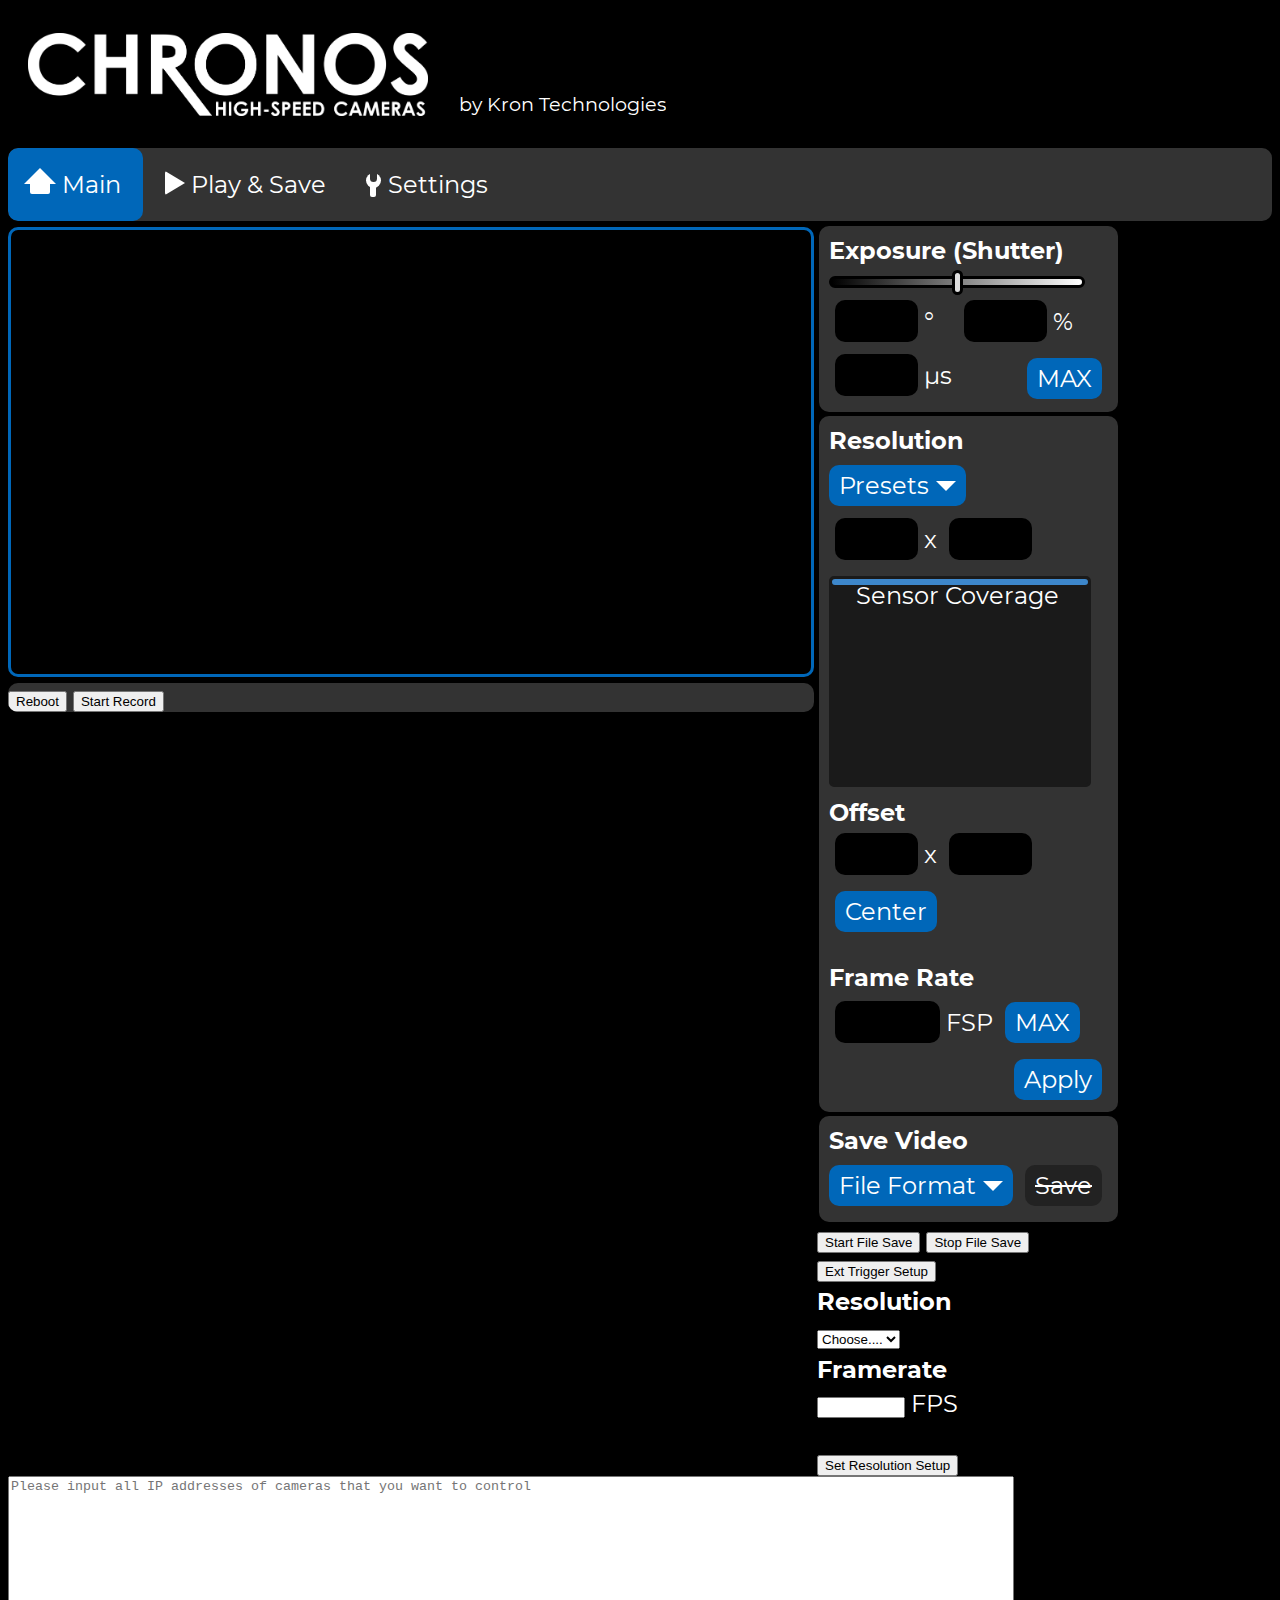
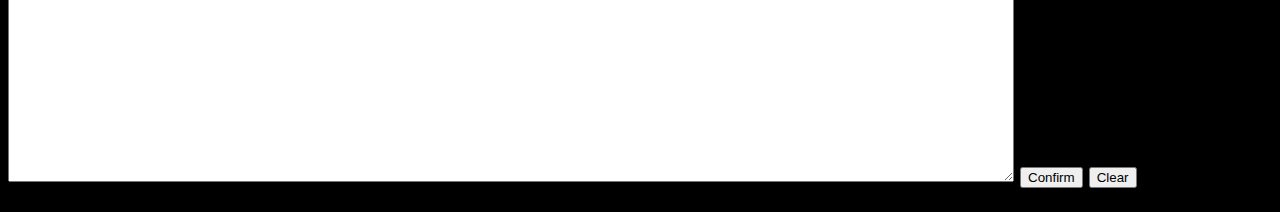
==== main.html @ fca12734 "Initial version of multi-camera network control" ====
<!DOCTYPE html>
<html><head>
<meta name="viewport" content="width=device-width, initial-scale=1" charset="utf-8" />
<title>Chronos Multi-Camera Network Controller</title>

<link rel="stylesheet" href="css/fontFile.css"> 

<link rel="styleSheet" href="css/sizeAndSpacing.css">
<link id="themeSelection" rel="styleSheet" href="css/defaultTheme.css">
<link id="windozeFixer" rel="styleSheet" href="">

<script type="text/javascript" src="js/jquery-3.5.1.min.js"></script>
<script type="text/javascript" src="js/Camera_GUI.js"></script>

<!--<link rel="styleSheet" href="css/Camera_GUI.css">-->
<style>
/******** Specific to this page ********/

#record		{ width: 170px; padding: 22px 0; }

#applyButton { float: right; }
#applyButton.disabled { /* when the apply button is disabled */
	box-shadow: 0 0 3px 3px #a00;
	color: white;
	background-color: #222;
	text-decoration: line-through; /* cross out the apply button */
}

#saveVideoButton { float: right; }
#saveVideoButton.disabled { /* when the save button is disabled */
	background-color: #222;
	text-decoration: line-through; /* cross out the save button */
}

#maxShutterButton { float: right; }

#sensorBackground { margin-bottom: 5px; }

#resolutionBox { clear: left; }

#imageDisplay { line-height: 430px; }

#fps { width: 105px; }


@media screen and (min-width: 1737px) {
	.rightContainer { max-width: 900px; }
}

@media screen and (max-width: 1737px) { /* change formatting when screen size is narrower than this */
	.rightContainer { max-width: 750px; }
}

@media screen and (max-width: 1586px) { /* change formatting when screen size is narrower than this */
	.rightContainer { max-width: 535px; }
}

@media screen and (max-width: 1375px) { /* change formatting when screen size is narrower than this */
	.rightContainer { max-width: 303px; }
}

@media screen and (max-width: 1140px) { /* change formatting when screen size is narrower than this */
	.rightContainer, .leftContainer, .videoDisplay { max-width: 100%; }
	.leftContainer { margin: 0; }
	.Text-bar { margin: 4px 0 2px 0; }
}

@media screen and (max-width: 1142px) { /* change formatting when screen size is narrower than this */
	#main { display: none; } /* hide the main button */

}

@media screen and (max-width: 940px) { /* change formatting when screen size is narrower than this */
	body { margin: 0; }
}

@media screen and (max-width: 715px) { /* change formatting when screen size is narrower than this */
	.subTitle { display: none; }
}

@media screen and (max-width: 743px) {
	#saveAsBox { clear: left; }
}

@media screen and (max-width: 542px) { /* change formatting when screen size is narrower than this */
	#settings { display: none; } /* hide the playSave button */

	#saveProgress { bottom: 25%; left: 2%}
	#videoStateOverlay { bottom: 110%}
}

@media screen and (max-width: 455px) { /* change formatting when screen size is narrower than this */
	.titleImage img { width: 100%; height: auto; }
}

@media screen and (max-width: 365px) { /* change formatting when screen size is narrower than this */
	#playSave { display: none; } /* hide the settings button */
}
</style>

</head>


<body onclick="">
    <div class="header">
        <div class="titleImage">
            <img id="logoImage" src="images/Chronos High Speed logo.png">
        </div>
        <div class="subTitle">
            by <a href="https://www.krontech.ca" target="_blank">Kron Technologies</a>
        </div>
    </div>

    <div class="mainContainer">

        <div class="heading-bar">
            <a  id="main" class="active"> <div class="homeIcon"></div> Main </a>
            <a id="playSave" href="PlaySave.html"> <div class="playIcon"></div> Play & Save </a>
            <a id="settings" href="settings.html"> <div class="settingsIcon"></div> Settings </a>
        </div>

        <div class="leftContainer">
            <div id="videoDisplay" class="videoDisplay">
                <!--<img id="imageDisplay" class="" alt="" src="">-->
                <div id="crossHairs" class="overlay hidden"></div>
                <div id="saveProgress" class="progressBar hidden">
                    <div id="videoStateOverlay" class="stateNotice">Saving Video</div>
				    <div id="saveProgressFill" class="progressBarFill"></div>
				    Progress
                </div> 
            </div>

            <div class="Text-bar">
                <input type="button" id="btn_reboot" class="bnt_reboot" value="Reboot"/>
                <input type="button" id="btn_toggle_record" class="btn_Toggle_Record start" value="Start Record"/>
            </div>
            <div class="tabSection">
                <div class="tabSelection">
                </div>

            </div>
        </div>

        <div class="rightContainer">
            <div id="exposureBox" class="horizLayout">
                <b> Exposure (Shutter) </b>
                <input class="slider" type="range" id="shutter"/>
                <br>
                <input type="number" id="exposureDegrees" min="0.0" max="360.0" step="0.1"> &deg;
                &ensp;
                <input type="number" id="exposurePercent" min="0.0" max="100.0" step="0.1"> %
                &ensp;
                <input type="number" id="exposureTime" min="0" step="0.01"> µs
                <a id="maxShutterButton" class="button"> MAX </a>
            </div>

            <div id="resolutionBox" class="horizLayout">
                <b> Resolution </b> &ensp;
                <div class="selectContainerHolder" onclick="">Presets<div id="resolution" class="selectContainer">
                    <a> Unset (Please check JavaScript connection) </a>
                </div></div>
                <br>
                <input type="number" id="hRes"/> x <input type="number" id="vRes"/>
                <br>
                <div id="sensorBackground">
                    <div id="sensorCoverageText" class="coverageText">Sensor Coverage</div>
                    <div id="sensorWindow"></div>
                </div>
                <br>
                <b> Offset </b>
                <br>
                <input type="number" id="hOff" min="0" max="1088" step="8"> x <input type="number" id="vOff" min="0" max="928" step="2">
                &ensp;
                <a id="centerWindow" class="button"> Center </a>
                <br>
                <br>
                <b> Frame Rate </b>
                <br>
                <input type="number" id="fps" min="60" step="0.01"/> FSP
                <a id="maxFRButton" class="button"> MAX </a>
                <a id="applyButton" class="button"> Apply </a>
            </div>

            <div id="saveAsBox" class="horizLayout">
                <b> Save Video </b>
                <br>
                <div id="saveFormat" class="selectContainerHolder" onclick=""> File Format<div id="saveFormatInner" class="selectContainer">
                    <a onclick="dropDownSelect(this)">H.264 (mp4)</a>
                    <a onclick="dropDownSelect(this)">CinemaDNG (raw)</a>
                    <a onclick="dropDownSelect(this)">TIFF (images)</a>
                    <a onclick="dropDownSelect(this)">TIFF RAW (images)</a>
                </div></div>
                <a id="saveVideoButton" class="button disabled" onclick="saveWholeVideo()"> Save </a>
            </div>

            <input type="button" id="btn_start_file_save" class="btn_file_save" value="Start File Save"/>
            <input type="button" id="btn_stop_file_save" class="btn_stop_file_save" value="Stop File Save"/>
            <input type="button" id="btn_set_trigger_setting" value="Ext Trigger Setup"/><br/>
            <span style="display: block; margin: 5px 0px; font-weight: bold;">Resolution</span>
            <select id="selectBox_res"></select><br/>
            <span style="display: block; margin: 5px 0px; font-weight: bold;">Framerate</span><input type="input" id="val_frame" style="width: 80px;"/> FPS<br/><br/>
            <input type="button" id="btn_set_record_setting" value="Set Resolution Setup"/><br/>
        </div>

        </div>

        <div id="recordSetting">
            <div id="resolutionBox" class=""></div>
        </div>

        <div class="footer"></div>
    
        <div>
            <textarea id="ip_address_area" style="width: 1000px; height: 300px;" placeholder="Please input all IP addresses of cameras that you want to control"></textarea>
            <button type="button" id="btn_ip_confirm">Confirm</button>
            <button type="button" id="btn_ip_clear">Clear</button>
            <p id="ip_list"></p>
        </div>

        <!--<div id="Status"></div>-->
    </div>

</body>
</html>
---- css/fontFile.css ----
/* cyrillic-ext */
@font-face {
  font-family: 'Montserrat';
  font-style: normal;
  font-weight: 400;
  font-display: swap;
  src: local('Montserrat Regular'), local('Montserrat-Regular'), url(Montserrat/Montserrat-Regular.ttf) format('truetype');
  unicode-range: U+0460-052F, U+1C80-1C88, U+20B4, U+2DE0-2DFF, U+A640-A69F, U+FE2E-FE2F;
}
/* cyrillic */
@font-face {
  font-family: 'Montserrat';
  font-style: normal;
  font-weight: 400;
  font-display: swap;
  src: local('Montserrat Regular'), local('Montserrat-Regular'), url(Montserrat/Montserrat-Regular.ttf) format('truetype');
  unicode-range: U+0400-045F, U+0490-0491, U+04B0-04B1, U+2116;
}
/* vietnamese */
@font-face {
  font-family: 'Montserrat';
  font-style: normal;
  font-weight: 400;
  font-display: swap;
  src: local('Montserrat Regular'), local('Montserrat-Regular'), url(Montserrat/Montserrat-Regular.ttf) format('truetype');
  unicode-range: U+0102-0103, U+0110-0111, U+0128-0129, U+0168-0169, U+01A0-01A1, U+01AF-01B0, U+1EA0-1EF9, U+20AB;
}
/* latin-ext */
@font-face {
  font-family: 'Montserrat';
  font-style: normal;
  font-weight: 400;
  font-display: swap;
  src: local('Montserrat Regular'), local('Montserrat-Regular'), url(Montserrat/Montserrat-Regular.ttf) format('truetype');
  unicode-range: U+0100-024F, U+0259, U+1E00-1EFF, U+2020, U+20A0-20AB, U+20AD-20CF, U+2113, U+2C60-2C7F, U+A720-A7FF;
}
/* latin */
@font-face {
  font-family: 'Montserrat';
  font-style: normal;
  font-weight: 400;
  font-display: swap;
  src: local('Montserrat Regular'), local('Montserrat-Regular'), url(Montserrat/Montserrat-Regular.ttf) format('truetype');
  unicode-range: U+0000-00FF, U+0131, U+0152-0153, U+02BB-02BC, U+02C6, U+02DA, U+02DC, U+2000-206F, U+2074, U+20AC, U+2122, U+2191, U+2193, U+2212, U+2215, U+FEFF, U+FFFD;
}
/* cyrillic-ext */
@font-face {
  font-family: 'Montserrat';
  font-style: normal;
  font-weight: 600;
  font-display: swap;
  src: local('Montserrat SemiBold'), local('Montserrat-SemiBold'), url(Montserrat/Montserrat-SemiBold.ttf) format('truetype');
  unicode-range: U+0460-052F, U+1C80-1C88, U+20B4, U+2DE0-2DFF, U+A640-A69F, U+FE2E-FE2F;
}
/* cyrillic */
@font-face {
  font-family: 'Montserrat';
  font-style: normal;
  font-weight: 600;
  font-display: swap;
  src: local('Montserrat SemiBold'), local('Montserrat-SemiBold'), url(Montserrat/Montserrat-SemiBold.ttf) format('truetype');
  unicode-range: U+0400-045F, U+0490-0491, U+04B0-04B1, U+2116;
}
/* vietnamese */
@font-face {
  font-family: 'Montserrat';
  font-style: normal;
  font-weight: 600;
  font-display: swap;
  src: local('Montserrat SemiBold'), local('Montserrat-SemiBold'), url(Montserrat/Montserrat-SemiBold.ttf) format('truetype');
  unicode-range: U+0102-0103, U+0110-0111, U+0128-0129, U+0168-0169, U+01A0-01A1, U+01AF-01B0, U+1EA0-1EF9, U+20AB;
}
/* latin-ext */
@font-face {
  font-family: 'Montserrat';
  font-style: normal;
  font-weight: 600;
  font-display: swap;
  src: local('Montserrat SemiBold'), local('Montserrat-SemiBold'), url(Montserrat/Montserrat-SemiBold.ttf) format('truetype');
  unicode-range: U+0100-024F, U+0259, U+1E00-1EFF, U+2020, U+20A0-20AB, U+20AD-20CF, U+2113, U+2C60-2C7F, U+A720-A7FF;
}
/* latin */
@font-face {
  font-family: 'Montserrat';
  font-style: normal;
  font-weight: 600;
  font-display: swap;
  src: local('Montserrat SemiBold'), local('Montserrat-SemiBold'), url(Montserrat/Montserrat-SemiBold.ttf) format('truetype');
  unicode-range: U+0000-00FF, U+0131, U+0152-0153, U+02BB-02BC, U+02C6, U+02DA, U+02DC, U+2000-206F, U+2074, U+20AC, U+2122, U+2191, U+2193, U+2212, U+2215, U+FEFF, U+FFFD;
}
/* cyrillic-ext */
@font-face {
  font-family: 'Montserrat';
  font-style: normal;
  font-weight: 700;
  font-display: swap;
  src: local('Montserrat Bold'), local('Montserrat-Bold'), url(Montserrat/Montserrat-SemiBold.ttf) format('truetype');
  unicode-range: U+0460-052F, U+1C80-1C88, U+20B4, U+2DE0-2DFF, U+A640-A69F, U+FE2E-FE2F;
}
/* cyrillic */
@font-face {
  font-family: 'Montserrat';
  font-style: normal;
  font-weight: 700;
  font-display: swap;
  src: local('Montserrat Bold'), local('Montserrat-Bold'), url(Montserrat/Montserrat-Bold.ttf) format('truetype');
  unicode-range: U+0400-045F, U+0490-0491, U+04B0-04B1, U+2116;
}
/* vietnamese */
@font-face {
  font-family: 'Montserrat';
  font-style: normal;
  font-weight: 700;
  font-display: swap;
  src: local('Montserrat Bold'), local('Montserrat-Bold'), url(Montserrat/Montserrat-Bold.ttf) format('truetype');
  unicode-range: U+0102-0103, U+0110-0111, U+0128-0129, U+0168-0169, U+01A0-01A1, U+01AF-01B0, U+1EA0-1EF9, U+20AB;
}
/* latin-ext */
@font-face {
  font-family: 'Montserrat';
  font-style: normal;
  font-weight: 700;
  font-display: swap;
  src: local('Montserrat Bold'), local('Montserrat-Bold'), url(Montserrat/Montserrat-Bold.ttf) format('truetype');
  unicode-range: U+0100-024F, U+0259, U+1E00-1EFF, U+2020, U+20A0-20AB, U+20AD-20CF, U+2113, U+2C60-2C7F, U+A720-A7FF;
}
/* latin */
@font-face {
  font-family: 'Montserrat';
  font-style: normal;
  font-weight: 700;
  font-display: swap;
  src: local('Montserrat Bold'), local('Montserrat-Bold'), url(Montserrat/Montserrat-Bold.ttf) format('truetype');
  unicode-range: U+0000-00FF, U+0131, U+0152-0153, U+02BB-02BC, U+02C6, U+02DA, U+02DC, U+2000-206F, U+2074, U+20AC, U+2122, U+2191, U+2193, U+2212, U+2215, U+FEFF, U+FFFD;
}
/* cyrillic-ext */
@font-face {
  font-family: 'Montserrat';
  font-style: normal;
  font-weight: 800;
  font-display: swap;
  src: local('Montserrat ExtraBold'), local('Montserrat-ExtraBold'), url(Montserrat/Montserrat-ExtraBold.ttf) format('truetype');
  unicode-range: U+0460-052F, U+1C80-1C88, U+20B4, U+2DE0-2DFF, U+A640-A69F, U+FE2E-FE2F;
}
/* cyrillic */
@font-face {
  font-family: 'Montserrat';
  font-style: normal;
  font-weight: 800;
  font-display: swap;
  src: local('Montserrat ExtraBold'), local('Montserrat-ExtraBold'), url(Montserrat/Montserrat-ExtraBold.ttf) format('truetype');
  unicode-range: U+0400-045F, U+0490-0491, U+04B0-04B1, U+2116;
}
/* vietnamese */
@font-face {
  font-family: 'Montserrat';
  font-style: normal;
  font-weight: 800;
  font-display: swap;
  src: local('Montserrat ExtraBold'), local('Montserrat-ExtraBold'), url(Montserrat/Montserrat-ExtraBold.ttf) format('truetype');
  unicode-range: U+0102-0103, U+0110-0111, U+0128-0129, U+0168-0169, U+01A0-01A1, U+01AF-01B0, U+1EA0-1EF9, U+20AB;
}
/* latin-ext */
@font-face {
  font-family: 'Montserrat';
  font-style: normal;
  font-weight: 800;
  font-display: swap;
  src: local('Montserrat ExtraBold'), local('Montserrat-ExtraBold'), url(Montserrat/Montserrat-ExtraBold.ttf) format('truetype');
  unicode-range: U+0100-024F, U+0259, U+1E00-1EFF, U+2020, U+20A0-20AB, U+20AD-20CF, U+2113, U+2C60-2C7F, U+A720-A7FF;
}
/* latin */
@font-face {
  font-family: 'Montserrat';
  font-style: normal;
  font-weight: 800;
  font-display: swap;
  src: local('Montserrat ExtraBold'), local('Montserrat-ExtraBold'), url(Montserrat/Montserrat-ExtraBold.ttf) format('truetype');
  unicode-range: U+0000-00FF, U+0131, U+0152-0153, U+02BB-02BC, U+02C6, U+02DA, U+02DC, U+2000-206F, U+2074, U+20AC, U+2122, U+2191, U+2193, U+2212, U+2215, U+FEFF, U+FFFD;
}
---- css/sizeAndSpacing.css ----
body{
	font-size: 150%;
	font-family: 'Montserrat', "Century Gothic", CenturyGothic, AppleGothic, sans-serif;
	min-width: 165px;
	z-index: 0;
}
a { text-decoration:none; }


.header {
	display: inline-block;
	white-space: nowrap;
	overflow: hidden;
	max-width: 100%;
	padding-bottom: 17px;
}

.titleImage {
	display: inline-block;
	margin: 25px 25px 0 20px; /* spacing is: N-E-S-W */
}
.titleImage img {
	width: 400px;
	height: auto;
	display: inline-block;
}

.title {
	font-weight: 600;
	font-size: 350%;
}
.subTitle {
	display: inline-block; 
	font-size: 80%;
	overflow: hidden;
	white-space: nowrap;
}


.videoDisplay {
	box-sizing: border-box;
/*	width: 100%; */
	max-width: 806px;
	height: 450px;
	border-radius: 10px;
	border: 3px solid transparent;
	text-align: center;
	margin: 0;
}

img {
	text-align: center;
	border-radius: 6px;
}


.heading-bar {
	margin: 3px 0px;
	width: 100%;
	min-width: 200px;
	overflow: auto;
	border-radius: 10px;
	border: none;
	overflow: hide;
	white-space: nowrap ;
}

.Text-bar {
	margin: 6px 0px;
	width: 100%;
	min-width: 200px;
	overflow: auto;
	border-radius: 10px;
	border: none;
}
.Text-bar a, .heading-bar a {
	float: left;
	text-align: center;
	width: 120px;
	height: 100%;
	padding: 7px 0;
	transition: all 0.3s ease;
	border-radius: 10px;
}
.Text-bar a:hover, .heading-bar a:hover { cursor: pointer; }


.heading-bar a {
	float: left;
	text-align: center;
	width: auto;
	height: 100%;
	padding: 22px;
	transition: all 0.3s ease;
	border-radius: 10px;
}
.Text-bar .no-click, .heading-bar .no-click {
	float: left;
	display: inline-block;
	text-align: center;
	width: 120px;
	height: 100%;
	padding: 22px 4px;
	transition: all 0.3s ease;
	border-radius: 10px;
}


.mainContainer { /* this sets the width of the window */
	display: block;
	width: 100%;
	overflow: auto;
}



.leftContainer {
	float: left;
	width: 100%;
	max-width: 806px;
	margin: 3px 3px 0 0;
}

.rightContainer {
	float: left;
	vertical-align: top;
	border-radius: 10px;
	
}
.horizLayout {
	float: left;
	vertical-align: top;
	border-radius: 10px;
	padding: 10px;
	margin: 2px;
	overflow: auto;
	max-width: 100%;
}

.vertLayout {
	display: block;
	vertical-align: top;
	overflow: auto;
}





.slider, .slider input[type=range] {
	display: inline-block;
	-webkit-appearance: none;
	width: 250px;
	height: 6px;
	border-radius: 8px;
/*	background: #333; */
	background-image: linear-gradient(to right, black, white);
	border: 3px solid black;
	margin: 0px;
}

.slider::-webkit-slider-thumb, .slider input[type=range]::-webkit-slider-thumb {
	-webkit-appearance: none;
	width: 11px;
	height: 25px;
	border-radius: 10px;
	border: 3px solid transparent;
	cursor: pointer;
	margin-top: 0;
}
.slider::-moz-range-thumb {
	width: 6px;
	height: 25px;
	border-radius: 10px;
	border: 3px solid transparent;
	cursor: pointer;
}

input[type=range]::-moz-range-track { background: transparent; border: none; }

input[type=range]::-moz-focus-outer { border: 0; } /* remove the dotted outline from the sliders */
input[type=range]:focus { outline: none; }


.timelineHolder {
	margin: -35px 0 29px 0;
	display: block;
	position: relative;
}

.timeline, .timeline input[type=range] {
	display: inline-block;
	box-sizing: border-box;
	-webkit-appearance: none;
	width: 96%;
	height: 12px;
	border-radius: 8px;
	background: white;
/*	background-image: linear-gradient(to right, black, white);*/
	border: 3px solid black;
	margin: 0 2%;
}

.timeline::-webkit-slider-thumb, .timeline input[type=range]::-webkit-slider-thumb {
	-webkit-appearance: none;
	width: 11px;
	height: 25px;
	border-radius: 10px;
	border: 3px solid transparent;
	cursor: pointer;
	margin-top: 0;
}
.timeline::-moz-range-thumb {
	width: 6px;
	height: 25px;
	border-radius: 10px;
	border: 3px solid black;
	cursor: pointer;
/*	background-color: #0067B9; /* pantone 2144 */
	background-color: white;
}


.timelineMarker, .timelineMarker input[type=range] {
	display: block;
	-webkit-appearance: none;
	width: 100%;
	height: 0;
/*	border-radius: 8px; */
	background: transparent;
/*	background-image: linear-gradient(to right, black, white);*/
	margin: 0;
}

.timelineMarker::-webkit-slider-thumb, .timeLineMarker input[type=range]::-webkit-slider-thumb {
	-webkit-appearance: none;
	width: 0;
	height: 0;
	border-radius: 0;
	border: 20px solid transparent;
	border-bottom-width: 10px;
	cursor: pointer;
	background-color: transparent;
	margin-top: -1px;
}
.timelineMarker::-moz-range-thumb {
	width: 0;
	height: 0;
	border-radius: 0;
	border: 20px solid transparent;
	border-bottom-width: 10px;
	cursor: pointer;
/*	background-color: #0067B9; /* pantone 2144 */
	background-color: transparent;
	padding-top: 20px;
}



.selectContainerHolder {
	display: inline-block;
	padding: 6px 10px;
	border-radius: 10px;
	margin: 10px 6px 6px 0;
	cursor: pointer;
}
.selectContainerHolder:after { /* draw the drop-down triangle */
	content: '';
	display: inline-block;
	height: 0;
	width: 0;
	border: 10px solid transparent;
	margin: -5px 0 -7px 7px;
}


.selectContainer {
	position: absolute;
	min-width: 10px;
	height: 0;
	margin-left: -10px;
}

.selectContainer a, .selectContainer .downloadListItem {
	position: relative;
	top: 0;
	left: 0;
	right: 0;
	display: none;
	padding: 6px 10px;
	transition: all 0.3s ease;
	z-index: 55;
	white-space: nowrap;
}
.selectContainer .downloadListItem { padding: 0px; }

.selectContainer a:first-child, .selectContainer .downloadListItem:first-child { border-radius: 0 10px 0 0; }
.selectContainer a:last-child, .selectContainer .downloadListItem:last-child { border-radius: 0 0 10px 10px; }
.selectContainer a:hover {
	cursor: pointer;
	border-radius: 10px;
	z-index: 99;
}

.selectContainerHolder.disabled { text-decoration: line-through; }
/*.selectContainerHolder.disabled .selectContainer { text-decoration: line-through; }*/

.selectContainerHolder:hover a, .selectContainerHolder:hover .downloadListItem { display: block; }

.selectContainerHolder.disabled a, .selectContainerHolder.disabled .downloadListItem { display: none; }

.menuContainer {
	position: absolute;
	right: 8px;
	display: none;
	height: 72px;
	width: 0;
	z-index: 60;
}
.menuContainer a {
	position: relative;
	display: block;
	text-align: right;
	top: 100%;
	right: 280px;
	height: auto;
	width: 250px;
	padding: 10px 15px;
	border-radius: 0;
}
.menuContainer a:first-child { border-radius: 10px 0 0 0; }
.menuContainer a:last-child { border-radius: 0 0 10px 10px; }
.menuContainer a:hover {
	border-radius: 10px;
}

input[type=number]{
	-webkit-appearance: textfield;
	-moz-appearance: textfield;
	appearance: textfield;
	line-height: 35px;
	text-align: center;
	width: 83px;
	padding: 4px 0 3px 0;
	border-radius: 10px;
	border: none;
	font-size:100%;
	outline: none;
	box-shadow: none;
	margin: 6px;
	margin-right: 0;
}
input[type=number]::-webkit-inner-spin-button, 
input[type=number]::-webkit-outer-spin-button { 
  -webkit-appearance: none;
}



input[type=text], input[type=password] {
	-webkit-appearance: textfield;
	-moz-appearance: textfield;
	appearance: textfield;
	line-height: 35px;
	text-align: left;
	width: 190px;
	padding: 4px 0 3px 8px;
	border-radius: 10px;
	border: none;
	font-size:100%;
	outline: none;
	box-shadow: none;
	margin-top: 10px;
}

.instruction {
	font-size: 70% ;
}

.button {
	display: inline-block;
	text-align: center;
	padding: 6px 10px;
	border-radius: 10px;
	margin: 10px 6px 2px 6px;
	transition: all 0.3s ease;
}
.button:hover {
	cursor: pointer;
}


.matchBackground {
	color: black;
	font-size: 30%;
}

.stateNotice {
	content: "Saving Video";
	position: absolute;
	bottom: 200%;
	font-size: 200%;
	left: 10%;
	right: 10%;
	background-color: rgba(0,0,0, 0.4);
	color: white;
	padding: 6px;
	border-radius: 10px;
}

.progressBar {
	position: relative;
	bottom: 15%;
	left: 5%;
	width: 90%;
/*	height: 10%; */
	padding: 10px 0;
	border-radius: 10px;
	z-index: 20;
}

.progressBarFill {
	position: absolute;
	top: 0;
	left: 0;
	height: 100% ;
	width: 20%;
	border-radius: 10px;
	z-index: -5;
}


.overlayButtons {
	position: absolute;
	bottom: 117%;
	left: 0;
	right: 0;
	text-align: center;
}

.overlayButtons a {
	display: inline-block;
	margin: 0;
	margin-bottom: -4px;
	background-color: #0067B9; /* pantone 2144 */
	padding: 6px 12px;
	border-radius: 10px;
}
.overlayButtons a:hover {
	cursor: pointer;
	background-color: #3D87CB; /* pantone 2143 */
}

.overlayButtons a + a {
	margin-left: 5%;
}



a.innerDropDown {
	padding-left: 25px;
}

a.innerDropDown.active {
	background-color: #004EA8; /* pantone 2145 */
}
a.innerDropDown.active:hover {
	background-color: #3D87CB; /* pantone 2143 */
}
.innerDropDownList {
	display: none;
}
.innerDropDownList a {
	padding-left: 20px;
	background-color: #004EA8; /* pantone 2145 */
}


input[type="range"] {
    outline: none;
}




.overlayMessage { /* overlay message (for saying that black-cal is being done, for example) */
	position: relative ;
	bottom: 65%;
	left: 20%;
	width: 60%;
	background: rgba(0, 0, 0, .7);
	color: white;
	padding: 10% 0;
	border-radius: 10px;
	box-shadow: 0 0 10px 10px rgba(0, 0, 0, 0.7);
}



.smallPercentBar {
	display: block;
	width: 95%;
	height: 10px;
	border-radius: 8px;
	margin-bottom: 6px;
}
.smallPercentBarFill {
	position: relative;
	top: 0;
	left: 0;
	display: block;
	width: 0;
	height: 10px;
	border-radius: 8px;
}


/******** Icons ********/


.battery {
	display: inline-block;
	margin: -5px 6px ;
	border: 2px solid white;
	width: 11px;
	height: 20px;
	padding: 2px;
	border-radius: 4px;
	position: relative;
}
.battery:before {
	content: '';
	height: 1px;
	width: 6px;
	display: block;
	position: absolute;
	top: -5px;
	left: 3px;
	border: 2px solid white;
	background-color: white;
	border-radius: 3px 3px 0 0;
}

#battery-level {
	background-color: black;
	height: 98%;
	width: 100%;
	position: absolute;
	bottom: 0;
	left: 0;
	border-radius: 2px;
}

#chargeIcon {
	width: 0;
	height: 0;
	border-top: 15px solid black;
	border-right: 10px solid transparent;
	display: block;
	position: absolute;
	bottom: 0;
	right: 0;
}
#chargeIcon:after {
	content: '';
	width: 0;
	height: 0;
	border-bottom: 15px solid black;
	border-left: 10px solid transparent;
	position: absolute;
	top: -25px;
	left: -5px;
}


.recordCircle {
	display: inline-block;
	margin-right: 6px;
	margin-bottom: -2px;
	height: 20px;
	width: 20px;
	background-color: #a00;
	border-radius: 20px;
}
.recordSquare {
	display: inline-block;
	margin-right: 6px;
	margin-bottom: -2px;
	height: 20px;
	width: 20px;
	background-color: black;
}



.menuIcon {
	display: inline-block;
	margin: 0;
	margin-bottom: 8px;
	height: 3px;
	width: 25px;
	background-color: white;
	transition: all 0.3s ease;
	border-radius: 2px;
}
.menuIcon:before {
	content: '';
	display: block;
	height: 3px;
	width: 25px;
	background-color: white;
	transition: all 0.1s ease;
	border-radius: 2px;
	position: relative;
	top: -9px;
}
.menuIcon:after {
	content: '';
	display: block;
	height: 3px;
	width: 25px;
	background-color: white;
	transition: all 0.5s ease;
	border-radius: 2px;
	position: relative;
	bottom: -6px;
}

.active .menuIcon { background-color: black; }
.active .menuIcon:before { background-color: black; }
.active .menuIcon:after { background-color: black; }



.homeIcon {
	display: inline-block;
	vertical-align: middle;
	position: relative;
	margin-right: 6px;
	margin-bottom: 0;
	height: 15px;
	width: 20px;
	background-color: white;
	transition: all 0.3s ease;
	border-radius: 5px 5px 2px 2px;
}
.homeIcon:after {
	content: '';
	height: 0;
	width: 0;
	transition: all 0.3s ease;
	border-left: 16px solid transparent;
	border-right: 16px solid transparent;
	border-bottom: 16px solid white;
	position: relative;
	top: -40px;
	left: -6px;
}
/*.active .homeIcon { background-color: #333; }*/
/*.active .homeIcon:after { border-bottom: 16px solid #333; } */

.playIcon {
	display: inline-block;
	margin: 0;
	margin-bottom: -2px;
/*	margin-right: 8px; */
	height: 0;
	width: 0;
	border-top: 12px solid transparent;
	border-bottom: 12px solid transparent;
	border-left: 20px solid white;
	transition: all 0.3s ease;
	border-radius: 2px;
}
.active .playIcon { border-left-color: #333; }



.saveIcon {
	display: inline-block;
	vertical-align: middle;
	margin-right: 0;
	margin-bottom: 4px;
	height: 20px;
	width: 18px;
	background-color: white;
	border-radius: 2px;
	transition: all 0.3s ease;
}
.saveIcon:after {
	content: '';
	width: 0;
	height: 0;
	border-top: 12px solid white;
	border-right: 12px solid transparent;
	position: relative;
	top: 10px;
	left: -6px;
	transition: all 0.3s ease;
}
.active .saveIcon { background-color: #333; }
.active .saveIcon:after { border-top-color: white; }
a:hover .saveIcon:after { border-top-color: #777; }
.active a:hover .saveicon:after { border-top-color: #aaa; }



.ioIcon {
	display: inline-block;
	vertical-align: middle;
	margin-right: 0;
	margin-bottom: 2px;
	height: 6px;
	width: 17px;
	background-color: #333;
	transition: all 0.3s ease;
	border-top: 4px solid white;
	border-bottom: 4px solid white;
}
.ioIcon:before {
	content: '';
	display: block;
	width: 5px;
	height: 5px;
	border: 3px solid white;
	border-radius: 10px;
	background-color: #333;
	position: relative;
	bottom: -3px;
	left: -1px;
	transition: all 0.3s ease;
}
.ioIcon:after {
	content: '';
	display: block;
	width: 5px;
	height: 5px;
	border: 3px solid white;
	border-radius: 10px;
	background-color: #333;
	position: relative;
	top: -19px;
	right: -7px;
	transition: all 0.3s ease;
}

.settingsIcon {
	display: inline-block;
	vertical-align: middle;
	margin-right: 6px;
	margin-bottom: 0;
	height: 20px;
	width: 6px;
	background-color: white;
	border-radius: 2px;
	position: relative;
	transition: all 0.3s ease;
}
.settingsIcon:before {
	content: '';
	display: block;
	position: absolute;
	width: 15px;
	height: 15px;
	background-color: white;
	top: -4px;
	left: -4.5px;
	border-radius: 10px;
	transition: all 0.3s ease;
}
.settingsIcon:after {
	content: '';
	display: block;
	position: absolute;
	width: 7px;
	height: 10px;
	background-color: white;
	border-radius: 0 0 5px 5px;
	position: absolute;
	top: -4.5px;
	left: -0.5px;
	transition: all 0.3s ease;
}
a:hover .settingsIcon:after { background-color: #777; }


.helpIcon {
	display: inline-block;
	margin-right: 0;
	margin-bottom: 0px;
	height: 20px;
	width: 30px;
	border-radius: 20px;
	background-color: white;
	color: #333;
	font-weight: 900;
	margin-top: -5px;
	padding-bottom: 9px;
}

.pauseIcon {
	display: inline-block;
	margin-bottom: -2px;
	height: 22px;
	width: 6px;
	border-left: 6px solid white;
	border-right: 6px solid white;
}



.overlay { /* cross for white-balance overlay */
	position: relative ;
	bottom: 51.5% ;
	left: 45%;
	background-color: black;
	border-radius: 10px;
	height: 1.5%;
	width: 10%;
}
.overlay:after {
	content: '';
	position: absolute;
	top: -350%;
	left: 45%;
	height: 800%;
	width: 11%;
	background-color: black;
	border-radius: 10px;
}


a.innerDropDown:before { /* folder drop-down triangle inside drop-down */
	content: "";
	height: 0;
	width: 0;
	border: 7px solid transparent;
	border-left: 10px solid white;
	position: absolute;
	top: 14px;
	left: 10px;
	margin-right: 6px;
	transition: all 0.2s ease;
}
a.innerDropDown.active:before {
	border: 7px solid transparent;
	border-top: 10px solid white;
	top: 18px;
	left: 7px;
}


.ioStatus.true {
	display: inline-block;
	height: 0;
	width: 0;
	border-left: 10px solid transparent;
	border-right: 10px solid transparent;
	border-bottom: 16px solid white;
}

.ioStatus.false {
	display: inline-block;
	height: 0;
	width: 0;
	border-left: 10px solid transparent;
	border-right: 10px solid transparent;
	border-top: 16px solid black;
}

.downloadIcon {
	display: inline-block;
	height: 5px;
	width: 6px;
	background-color: transparent;
	border-bottom: 10px solid white;
	margin: 0px;
	margin-left: 15px;
}
.downloadIcon:before {
	content: "";
	position: relative;
	height: 0px;
	width: 0px;
	background-color: transparent;
	border-top: 9px solid white;
	border-left: 8px solid transparent;
	border-right: 8px solid transparent;
	top: 21px;
	left: -4.5px;
}
.downloadIcon:after {
	content: "";
	position: relative;
	height: 4px;
	width: 20px;
	top: -9px;
	background-color: white;
	display: block;
	left: -7px;
}

.deleteIcon { /* trash can lid */
	display: inline-block;
	height: 12px;
	width: 20px;
	background-color: transparent;
	margin: 0 6px;
	border-top: 4px solid white;
	border-radius: 4px;
}
.deleteIcon:before { /* trash can handle */
	content: "";
	display: block;
	position: relative;
	height: 4px;
	width: 4px;
	background-color: transparent;
	border: 2px solid white;
	border-bottom: 0;
	top: -7px;
	left: 6px;
	border-radius: 2px;
}
.deleteIcon:after { /* trash can body */
	content: "";
	position: relative;
	height: 10px;
	width: 8px;
	background-color: transparent;
	display: block;
	top: -6px;
	left: 2px;
	border: 4px solid white;
	border-top: 0px;
	border-radius: 0px 0px 4px 4px;
}
.deleteIcon:hover, .deleteIcon:hover:after, .deleteIcon:hover:before{
	border-color: #a00;
}




/****** Page specifics *******/

#record.active {
	background-color: #a00;
	color: white;
}
#record.active:hover { background-color: #800; }
#record.disabled { background-color: #1a1a1a; text-decoration: line-through; }



#menu		{ float: right; }
#menu.active { border-bottom-left-radius: 0; border-bottom-right-radius: 0; }


#sensorBackground {
	display: inline-block;
	height: 204.8px;
	width: 256.0px;
	background-color: #1a1a1a;
	border: 3px solid #1a1a1a;
	margin-top: 10px;
	border-radius: 5px;
}

#sensorWindow {
	display: block;
	background-color: #004EA8; /* pantone 2145 */
	border: 3px solid #3D87CB; /* pantone 2143 */
	border-radius: 3px;
}

#startEndFill {
	display: block;
	height: 16px;
	width: 96%;
	margin: -20px 2% -13px 2%;
}

#startMarker::-moz-range-thumb { border-right: 0; border-top-color: green; border-left-width: 15px; }
#endMarker::-moz-range-thumb { border-left: 0; border-top-color: #a00; border-right-width: 15px; }
#startMarker::-webkit-slider-thumb { border-right: 0; border-top-color: green; border-left-width: 15px; margin-top: -30px; }
#endMarker::-webkit-slider-thumb { border-left: 0; border-top-color: #a00; border-right-width: 15px; margin-top: -30px; }


#backgroundThing {
	display: block;
	box-sizing: border-box;
	width: 99.5%;
	height: 20px;
	margin-top: -22px;
	background-color: #a00;
	border: 0px solid black;
	border-radius: 5px;
}

#postTriggerSlider {
	background-color: #ddd;
	background-image: none;
	width: 98%;
}

.coverageText {
	position: absolute;
	padding: 2px 24px;
	text-align: center;
}





.hidden { display: none; }



.swatch {
	display: inline-block;
	height: 100px;
	width: 100px;
	margin: 0 -4px;
	font-size: 80%;
}


.popUpBackground {
	position: fixed;
	top: 0;
	left: 0;
	height: 100%;
	width: 100%;
	background-color: rgba(0, 0, 0, 0.7);
	z-index: 88;
}


.popUpMessage {
	position: fixed;
	top: 50%;
	left: 50%;
	-ms-transform: translate(-50%, -50%);
	transform: translate(-50%, -50%);
	box-sizing: border-box;
	max-width: 98%;
	background: black;
	border-radius: 10px;
	padding: 1%;
	border: 0px solid black;
	box-shadow: 0 0 10px 10px black;
	z-index: 90;
	min-width: 260px;
}



.combBlock {
	position: relative;
	top: -196px;
	left: 262px;
	height: 0;
	width: 0;
}

.linesIn {
	background: transparent;
	height: 52px;
	width: 60px;

	border-top: 5px solid white;
	border-bottom: 5px solid white;
}
.linesIn:before {
	content: '';
	display: block;
	background: transparent;
	margin-top: 23px;
	height: 86px;
	width: 128px;

	border-top: 5px solid white;
	border-bottom: 5px solid white;
	border-right: 5px solid white;
}
.linesIn:after {
	content: '';
	display: block;
	background: transparent;
	margin-top: 11px;
	height: 43px;
	width: 220px;

	border-right: 5px solid white;
	border-bottom: 5px solid white;
}


.linesOut {
	height: 15px;
	width: 20px;
	margin-left: 221px;
	margin-top: -15px;
	border-top: 5px solid white;
	border-bottom: 5px solid white;
}
.linesOut:before {
	content: '';
	display: block;
	position: relative;
	left: -4px;
	top: -16px;
	height: 47px;
	width: 23px;
	border-radius: 50%;
	border-right: 6px solid white;
}
.linesOut:after {
	content: '';
	display: block;
	height: 5px;
	width: 30px;
	background-color: white;
	position: relative;
	top: -43px;
	left: 69px
}

.orGateIcon {
	height: 40px;
	width: 80px;
	margin-left: 26px;
	margin-top: -71px;
	background-color: white;
	border-radius: 0;
	border-top-right-radius: 60px 40px;
	border-bottom-left-radius: 12px 40px;
}
.orGateIcon:before {
	content: '';
	height: 40px;
	width: 80px;
	background-color: white;
	border-radius: 0;
	border-bottom-right-radius: 60px 40px;
	display: block;
	position: relative;
	top: 40px;
	border-top-left-radius: 12px 40px;
}
.orGateIcon:after {
	content: '';
	display: block;
	position: relative;
	top: -25px;
	left: 67px;
	height: 0;
	width: 0;
	background: transparent;
	border-top: 25px solid transparent;
	border-bottom: 25px solid transparent;
	border-left: 24px solid white;
}

.andGateIcon {
	height: 42px;
	width: 60px;
	background-color: white;
	border-top-right-radius: 20px;
	border-bottom-right-radius: 20px;
	margin-top: 23px;
	margin-left: 148px;
}
.andGateIcon:before {
	content: '';
	display: block;
	position: relative;
	top: 8px;
	left: -20px;
	height: 15px;
	width: 20px;
	background: black;
	border-top: 5px solid white;
	border-bottom: 5px solid white;
}
.andGateIcon:after {
	content: '';
	display: block;
	position: relative;
	top: -7px;
	right: -59px;
	height: 41px;
	width: 14px;
	background: transparent;
	border-top: 5px solid white;
	border-right: 5px solid white;
}

.xorGateIcon {
	height: 25px;
	width: 45px;
	margin-left: 246px;
	margin-top: 8px;
	background-color: white;
	border-radius: 0;
	border-top-right-radius: 35px 25px;
	border-bottom-left-radius: 8px 25px;
}
.xorGateIcon:before {
	content: '';
	height: 25px;
	width: 45px;
	background-color: white;
	border-radius: 0;
	border-bottom-right-radius: 35px 25px;
	display: block;
	position: relative;
	top: 20px;
	border-top-left-radius: 8px 25px;
}
.xorGateIcon:after {
	content: '';
	display: block;
	position: relative;
	top: -12.5px;
	left: 40px;
	background: transparent;
	border-left: 8px solid white;
	border-top: 10px solid transparent;
	border-bottom: 10px solid transparent;
}
---- css/defaultTheme.css ----
/* this file contains the colors for the 'default' theme */


:root {
	--KronBlueLight: #3D87CB; /* pantone 2143 */
	--KronBlueMid: #0067B9; /* pantone 2144 */
	--KronBlueDark: #004EA8; /* pantone 2145 */
	--KronGray: #9C9687; /* pantone 402 */
}



body{
	background-color: black;
	color: white;
}
a { color: white; }




 /* border for the video display */
.videoDisplay {
	border-color: #0067B9; /* pantone 2144 */
	background-color: black;
}


.heading-bar, .Text-bar, .horizLayout, .settingsIcon:after, .progressBar {
	background: #333;
}

 /* inactive hover color */
.Text-bar a:hover, .heading-bar a:hover, a:hover .settingsIcon:after, a:hover {
	background-color: #777;
}

 /* active color */
.Text-bar .active, .heading-bar .active, .progressBarFill {
/*	background-color: white; */
	background-color: #3D87CB; /* pantone 2143 */
	background-color: #0067B9; /* pantone 2144 */
/*	background-color: #004EA8; /* pantone 2145 */
/*	color: black; */
}

 /* active hover color */
.Text-bar .active:hover, .heading-bar .active:hover {
	background-color: #004EA8; /* pantone 2145 */
}


.slider { border-color: black; }
.slider input[type=range]::-webkit-slider-thumb, .slider::-webkit-slider-thumb,
.timeline input[type=range]::-webkit-slider-thumb, .timeline::-webkit-slider-thumb {
	background-color: #ddd;
	border-color: black;
}
.slider::-moz-range-thumb {
	background-color: #ddd;
	border-color: black;
}

 /* drop-down button colors */
.selectContainerHolder {
	background-color: #0067B9; /* pantone 2144 */
	color: white;
}
.selectContainerHolder.disabled { background-color: #1a1a1a; }

 /* the drop-down triangle color */
.selectContainerHolder:after {
	border-top-color: white;
}

 /* drop-down list colors */
.selectContainer a, .selectContainer .downloadListItem {
	color: white;
	background-color: #0067B9; /* pantone 2144 */
}

 /* drop-down list hover color */
.selectContainer a:hover {
/*	background-color: #aaa; */
	background-color: #3D87CB; /* pantone 2143 */
}


 /* menu drop-down colors */
.menuContainer a {
	background-color: #0067B9; /* pantone 2144 */
	color: white;
}

 /* menu drop-down item list background color */
.menuContainer a:hover {
	background-color: #3D87CB; /* pantone 2143 */
}

input[type="number"]{
	background-color: black;
	color: white;
}

 /* when a number is invalid, use this color drop-shadow (outline) */
input[type=number]:invalid{ box-shadow: 0 0 3px 3px #a00; }


input[type="text"], input[type="password"]{
	background-color: black;
	color: white;
}

 /* button in a settings panel */
.button {
	background-color: #0067B9; /* pantone 2144 */
	color: white;
}

 /* button hover color */
.button:hover {
	background-color: #3D87CB; /* pantone 2143 */
}


.matchBackground {
	color: black;
}


.overlayButtons a {
	background-color: #0067B9; /* pantone 2144 */
}
.overlayButtons a:hover {
	background-color: #3D87CB; /* pantone 2143 */
}

a.innerDropDown.active {
	background-color: #004EA8; /* pantone 2145 */
}
a.innerDropDown.active:hover {
	background-color: #3D87CB; /* pantone 2143 */
}
.innerDropDownList a, .innerDropDownList .downloadListItem {
	background-color: #004EA8; /* pantone 2145 */
}


.smallPercentBar { background: black; }
.smallPercentBarFill { background: #3D87CB; /* pantone 2143 */ }



/****** Page specifics *******/

#record.active {
	background-color: #a00;
	color: white;
}
#record.active:hover { background-color: #800; }
#record.disabled { background-color: #1a1a1a; }


#sensorBackground {
	background-color: #1a1a1a;
	border-color: #1a1a1a;
}

#sensorWindow {
	background-color: #004EA8; /* pantone 2145 */
	border-color: #3D87CB; /* pantone 2143 */
}


#startEndFill {
	background-color: #0067B9; /* pantone 2144 */
}






/******** Icons ********/


.battery {
	border-color: white;
}
.battery:before {
	border-color: white;
	background-color: white;
}

#chargeIcon, #chargeIcon:after {
	border-top-color: black; /* lightning icon triangle color */
}


.recordCircle { /* circle to indicate record button */
	background-color: #a00;
}
.recordSquare { /* square to indicate record button */
	background-color: black;
}


 /* menu Icon inactive color */
.menuIcon, .menuIcon:before, .menuIcon:after {
	background-color: white; /* menu icon center bar */
}

 /* menu Icon active color */
.active .menuIcon, .active .menuIcon:before, .active .menuIcon:after{
	background-color: black;
}


 /* Icon colors (inactive) */
.homeIcon, .saveIcon, .settingsIcon, .settingsIcon:before, .helpIcon {
	background-color: white;
}
.playIcon {	border-left-color: white; }
.homeIcon:after { border-bottom-color: white; }
.ioIcon, .ioIcon:before, .ioIcon:after { border-color: white; }


 /* Icon masking color (inactive) */
.saveIcon:after { border-top-color: #333; }
.ioIcon, .ioIcon:before, .ioIcon:after { background-color: #333; }


 /* Icon masking color (hover) */
a:hover .saveIcon:after { border-top-color: #777; }
a:hover .ioIcon, a:hover .ioIcon:before, a:hover .ioIcon:after { background-color: #777; }

 /* Icon colors (active) */
.active .homeIcon, .active .saveIcon { background-color: white; }
.active .homeIcon:after { border-bottom-color: white; }
.active .playIcon { border-left-color: white; }


 /* Icon masking colors (active) */
.active .saveIcon:after { border-top-color: #0067B9; /* pantone 2144 */ }
.active .settingsIcon:after, .active .ioIcon, .active .ioIcon:before, .active .ioIcon:after { background-color: #0067B9; /* pantone 2144 */ }

 /* Icon masking colors (active, hover) */
.active:hover .saveIcon:after { border-top-color: #004EA8; /* pantone 2145 */ }
.active:hover .settingsIcon:after, .active:hover .ioIcon, .active:hover .ioIcon:before, .active:hover .ioIcon:after { background-color: #004EA8; /* pantone 2145 */ }

a.innerDropDown:before { /* folder drop-down triangle inside drop-down */
	border: 7px solid transparent;
	border-left: 10px solid white;
}
a.innerDropDown.active:before {
	border: 7px solid transparent;
	border-top: 10px solid white;
}


.ioStatus.true { border-bottom-color: #0067B9; /* pantone 2144 */ }
.ioStatus.false { border-top-color: #A00; }



.linesIn, .linesIn:before, .linesOut, .andGateIcon:before, .andGateIcon:after {
	border-top-color: white;
}
.linesIn, .linesIn:before, .linesIn:after, .linesOut, .andGateIcon:before {
	border-bottom-color: white;
}
.linesIn:before, .linesIn:after, .linesOut:before, .andGateIcon:after {
	border-right-color: white;
}
.orGateIcon:after, .xorGateIcon:after {
	border-left-color: white;
}
.linesOut:after, .orGateIcon, .orGateIcon:before, .andGateIcon, .xorGateIcon, .xorGateIcon:before {
	background-color: white;
}


.andGateIcon:before {
	background-color: #333;
}





.pulseAlert {
	box-shadow: none;
	animation: pulse 2s infinite;
}

@keyframes pulse {
	0% {
		box-shadow: 0 0 0 0 rgba(61, 135, 203, 0.7); /* pantone 2143 */
	}

	70% {
		box-shadow: 0 0 0 20px rgba(0, 0, 0, 0);
	}

	100% {
		box-shadow: 0 0 0 0 rgba(0, 0, 0, 0);
	}
}










 /* reference for the Kron & Chronos colours */
.colourHolder {
	/* Kron light blue */
	color: #3D87CB; /* pantone 2143 */

	/* Kron mid blue */
	color: #0067B9; /* pantone 2144 */

	/* Kron blue */
	color: #004EA8; /* pantone 2145 */

	/* Kron gray */
	color: #9C9687; /* pantone 402 */
}
---- css/Camera_GUI.css ----
.header{
    width: 1024px;
    height: 100px;
    margin: 0 auto;
}
.mainContainer{
    width: 1920px;
    margin: 0 auto;
}
.videoContainer{
    height: 500px;
}
.videoDisplay{
    float: left;
    width: 1000px;
    height: 600px;
    text-align: center;
}
.videoDisplay:after{display:inline-block; height:100%; content:""; vertical-align:middle;}
#imageDisplay{
    max-width: 800px;
    max-height: 500px;
    vertical-align: middle;
}
.cameraControl{
    float: left;
    width: 300px;
}
.style_msg_block{
    display: none;
}
.recordSetting{
    clear: both;
}
.footer{
    width: 1024px;
    height: 100px;
    margin: 0 auto;
}
input[type=button]{
    min-width: 140px;
    padding: 10px;
    margin-bottom: 10px;
    font-weight: bold;
    cursor: pointer;
}
#selectBox_res{
    margin-bottom: 10px;
}
#val_res_01{
    padding: 5px;
}
#val_res_02{
    padding: 5px;
}
#val_frame{
    padding: 5px;
}
#btn_set_record_setting{
    width: 160px;
}
#btn_start_record{
    display: none;
}
#btn_stop_record{
    display: none;
}
#btn_Toggle_record.start{
    background-color: #000099;
    color: #eaeaea;
}
#btn_Toggle_record.stop{
    background-color: #990000;
    color: #eaeaea;
}
#btn_flush_Recording{
    display: none;
}
#Status{
    width: 100%;
    height: 200px;
    overflow: auto;
    border: 1px solid #ababab;
}
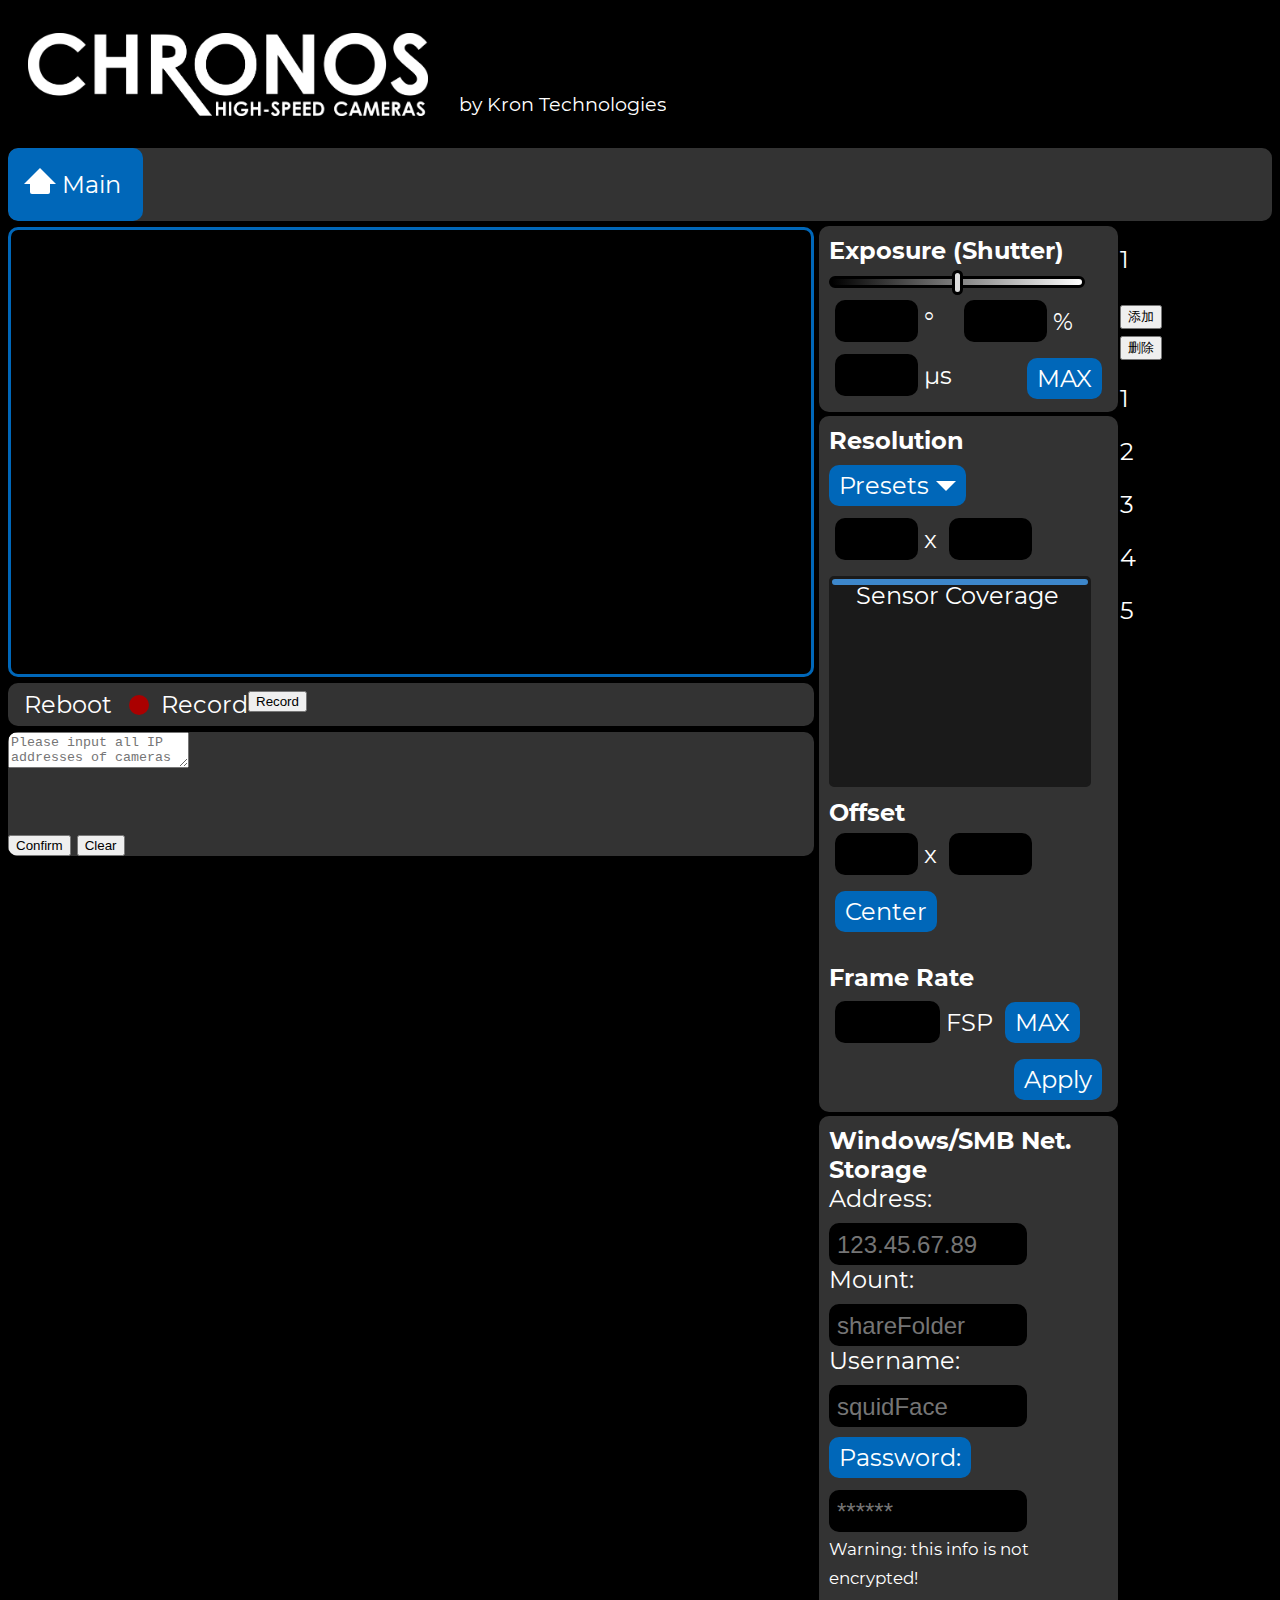
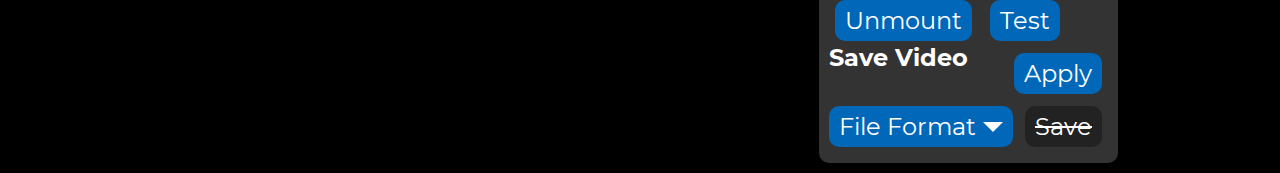
==== commit f6968901: "Set resolution" ====
--- a/main.html
+++ b/main.html
@@ -115,8 +115,6 @@
 
         <div class="heading-bar">
             <a  id="main" class="active"> <div class="homeIcon"></div> Main </a>
-            <a id="playSave" href="PlaySave.html"> <div class="playIcon"></div> Play & Save </a>
-            <a id="settings" href="settings.html"> <div class="settingsIcon"></div> Settings </a>
         </div>
 
         <div class="leftContainer">
@@ -131,13 +129,17 @@
             </div>
 
             <div class="Text-bar">
-                <input type="button" id="btn_reboot" class="bnt_reboot" value="Reboot"/>
-                <input type="button" id="btn_toggle_record" class="btn_Toggle_Record start" value="Start Record"/>
-            </div>
-            <div class="tabSection">
-                <div class="tabSelection">
-                </div>
-
+                <a id="rebootBtn" class=""> Reboot </a>
+                <a id="btn_toggle_record" class=" btn_Toggle_Record start"><div class="recordCircle"></div> Record </a>
+                <input type="button" id="btn_toggle_record" class="btn_Toggle_Record start" value="Record"/>
+            </div>
+            <div id="ipBox" class="Text-bar">
+                <textarea id="ip_address_area" placeholder="Please input all IP addresses of cameras that you want to control"></textarea>
+                <p id="ip_list"></p>
+                <br>
+                <button type="button" id="btn_ip_confirm">Confirm</button>
+                <button type="button" id="btn_ip_clear">Clear</button>
+                
             </div>
         </div>
 
@@ -169,7 +171,7 @@
                 <br>
                 <b> Offset </b>
                 <br>
-                <input type="number" id="hOff" min="0" max="1088" step="8"> x <input type="number" id="vOff" min="0" max="928" step="2">
+                <input type="number" id="hOff" min="0" max="1088" step="8"/> x <input type="number" id="vOff" min="0" max="928" step="2"/>
                 &ensp;
                 <a id="centerWindow" class="button"> Center </a>
                 <br>
@@ -182,6 +184,23 @@
             </div>
 
             <div id="saveAsBox" class="horizLayout">
+                <b> Windows/SMB Net. Storage </b>
+                <br>
+                Address: <input id="smbAddress" type="text" placeholder="123.45.67.89"/>
+                <br>
+                Mount:&emsp;<input id="smbMount" type="text" placeholder="shareFolder"/>
+                <br>
+                Username:&puncsp;<input id="smbUName" type="text" placeholder="squidFace"/>
+                <br>
+                <a id="smbPassShowHide" class="button" style="margin-left: 0;">Password:</a>
+                <input id="password" type="text" placeholder="******"/>
+                <br>
+                <span class="instruction">Warning: this info is not encrypted!</span>
+                <br>
+                <a id="smbUnmountBtn" class="button">Unmount</a>
+                <a id="smbTestBtn" class="button">Test</a>
+                <a id="smbApplyBtn" class="button" style="float: right;">Apply</a>
+                <br>
                 <b> Save Video </b>
                 <br>
                 <div id="saveFormat" class="selectContainerHolder" onclick=""> File Format<div id="saveFormatInner" class="selectContainer">
@@ -192,33 +211,35 @@
                 </div></div>
                 <a id="saveVideoButton" class="button disabled" onclick="saveWholeVideo()"> Save </a>
             </div>
-
-            <input type="button" id="btn_start_file_save" class="btn_file_save" value="Start File Save"/>
-            <input type="button" id="btn_stop_file_save" class="btn_stop_file_save" value="Stop File Save"/>
-            <input type="button" id="btn_set_trigger_setting" value="Ext Trigger Setup"/><br/>
-            <span style="display: block; margin: 5px 0px; font-weight: bold;">Resolution</span>
-            <select id="selectBox_res"></select><br/>
-            <span style="display: block; margin: 5px 0px; font-weight: bold;">Framerate</span><input type="input" id="val_frame" style="width: 80px;"/> FPS<br/><br/>
-            <input type="button" id="btn_set_record_setting" value="Set Resolution Setup"/><br/>
-        </div>
-
-        </div>
-
-        <div id="recordSetting">
-            <div id="resolutionBox" class=""></div>
-        </div>
-
-        <div class="footer"></div>
-    
-        <div>
-            <textarea id="ip_address_area" style="width: 1000px; height: 300px;" placeholder="Please input all IP addresses of cameras that you want to control"></textarea>
-            <button type="button" id="btn_ip_confirm">Confirm</button>
-            <button type="button" id="btn_ip_clear">Clear</button>
-            <p id="ip_list"></p>
-        </div>
-
-        <!--<div id="Status"></div>-->
+        </div>
+
+        <div id="mDiv3">
+            <p>1</p> <button onclick="myFun9()">添加</button>
+        </div>
+        <button onclick="myFun10()">删除</button>
+        <div id="mDiv4">
+        <p id="p1">1</p>
+        <p id="p2">2</p>
+        <p id="p3">3</p>
+        <p id="p4">4</p>
+        <p id="p5">5</p>
+        </div>
+
+        <script>
+        function myFun9(){
+            var mDiv3 = document.getElementById("mDiv3"); //获取组件1
+            var eleme = document.createElement("p"); //创建组件2
+            var ele_content = document.createTextNode("2");//创建节点内容
+            eleme.appendChild(ele_content); // 组件添加节点
+            mDiv3.appendChild(eleme); //组件2加入组件1
+        }
+        function myFun10(){
+            var parent=document.getElementById("mDiv4");
+            var son=document.getElementById("p1");
+            parent.removeChild(son);
+        }
+        </script>
+        
     </div>
-
 </body>
 </html>
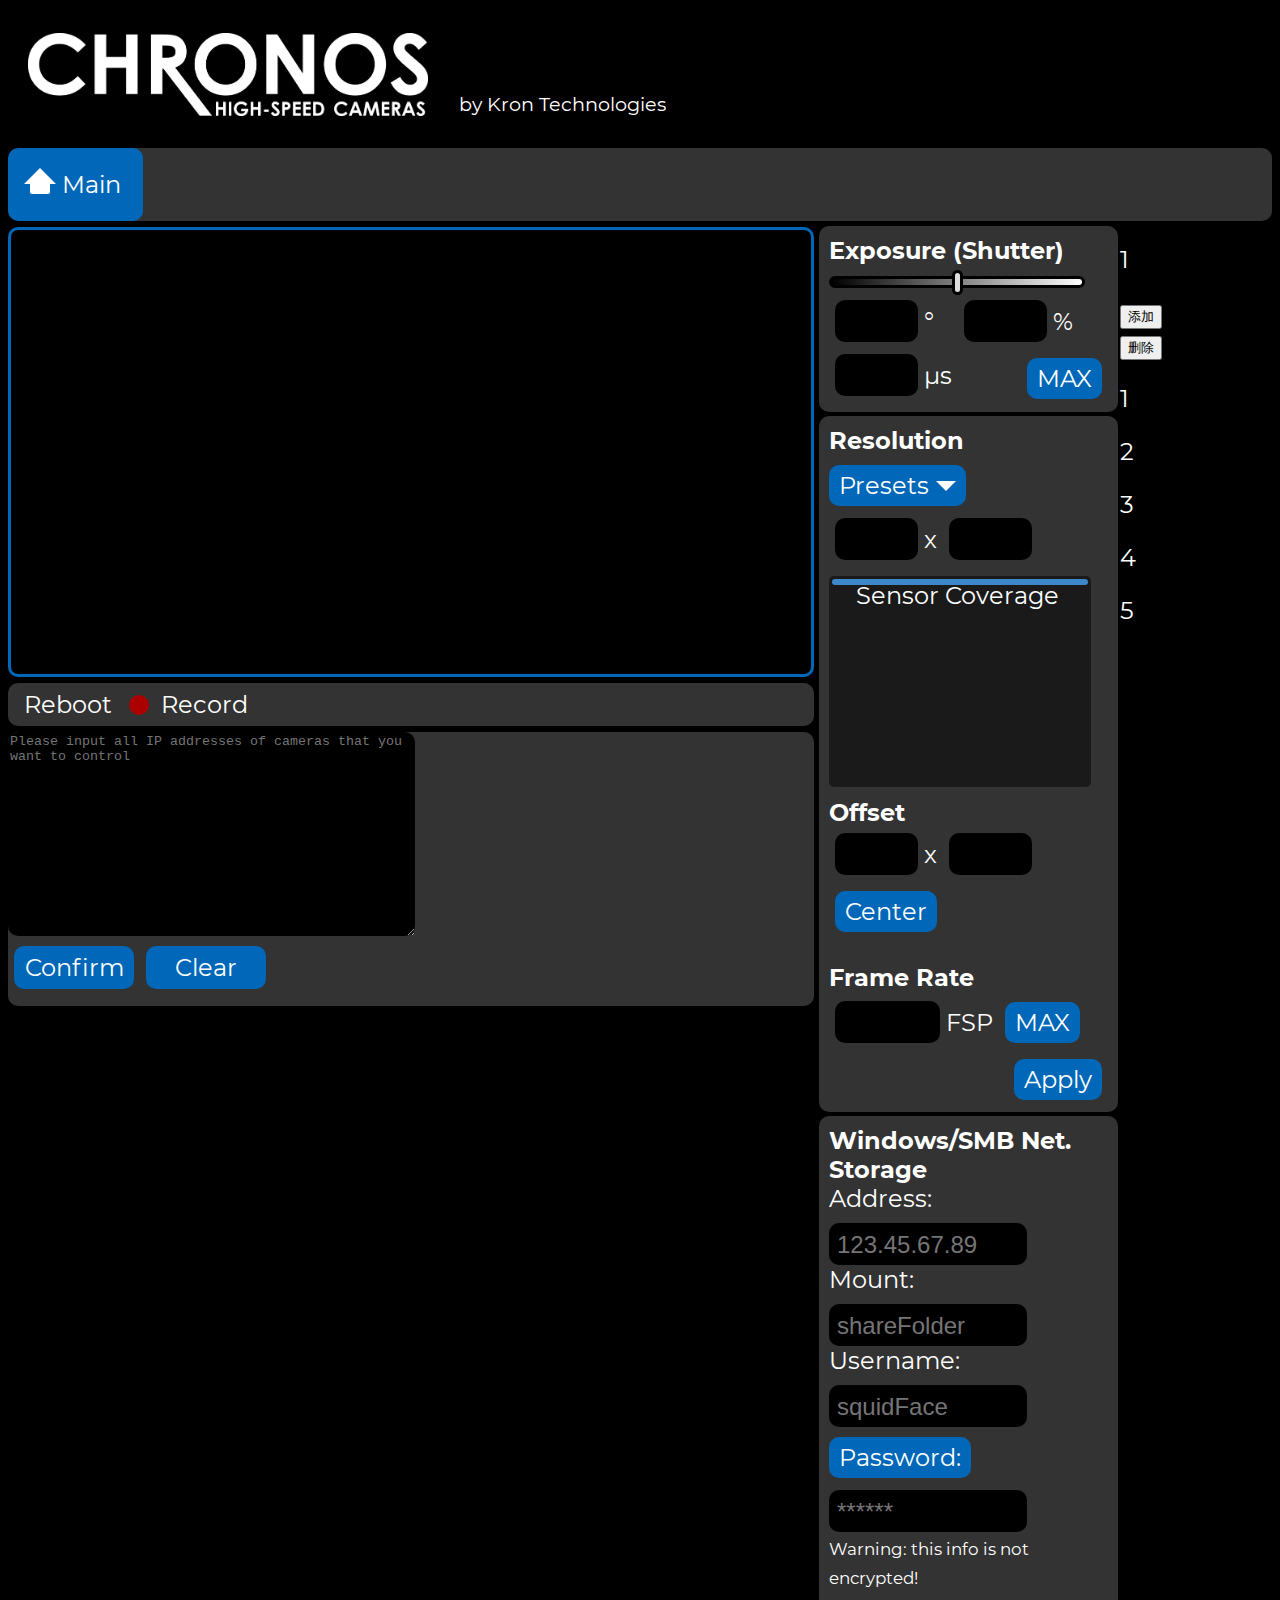
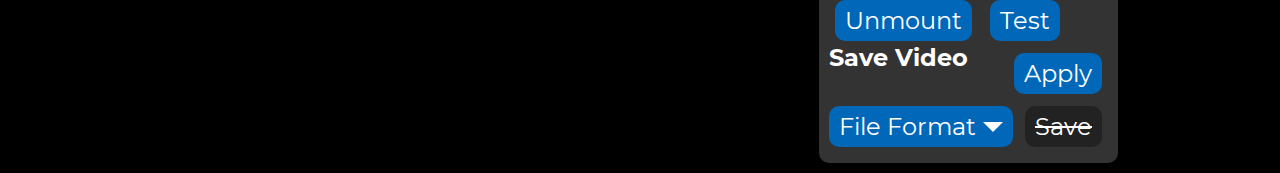
==== commit c2428c31: "Set Exposure Time" ====
--- a/main.html
+++ b/main.html
@@ -10,7 +10,7 @@
 <link id="windozeFixer" rel="styleSheet" href="">
 
 <script type="text/javascript" src="js/jquery-3.5.1.min.js"></script>
-<script type="text/javascript" src="js/Camera_GUI.js"></script>
+<script type="text/javascript" src="js/multi_control.js"></script>
 
 <!--<link rel="styleSheet" href="css/Camera_GUI.css">-->
 <style>
@@ -41,6 +41,16 @@
 #imageDisplay { line-height: 430px; }
 
 #fps { width: 105px; }
+
+#ip_address_area {
+    width: 50%;
+    height: 200px;
+    border-radius: 10px;
+
+    background-color: black;
+    color: white;
+    border: 0px;
+}
 
 
 @media screen and (min-width: 1737px) {
@@ -131,15 +141,19 @@
             <div class="Text-bar">
                 <a id="rebootBtn" class=""> Reboot </a>
                 <a id="btn_toggle_record" class=" btn_Toggle_Record start"><div class="recordCircle"></div> Record </a>
-                <input type="button" id="btn_toggle_record" class="btn_Toggle_Record start" value="Record"/>
+                <!--<input type="button" id="btn_toggle_record" class="btn_Toggle_Record start" value="Record"/>-->
             </div>
             <div id="ipBox" class="Text-bar">
-                <textarea id="ip_address_area" placeholder="Please input all IP addresses of cameras that you want to control"></textarea>
-                <p id="ip_list"></p>
-                <br>
-                <button type="button" id="btn_ip_confirm">Confirm</button>
-                <button type="button" id="btn_ip_clear">Clear</button>
-                
+                <div id="ip_display" style="display: flex;">
+                    <textarea id="ip_address_area" placeholder="Please input all IP addresses of cameras that you want to control"></textarea>
+                    <div id="j-selected-employee">
+                        <p id="ip_list"></p>
+                    </div>
+                </div>
+                <div id="ip_button" style="padding-bottom: 70px;">
+                    <a id="ipConfirmButton" class="button"> Confirm </a>
+                    <a id="ipClearButton" class="button"> Clear </a>
+                </div>
             </div>
         </div>
 
@@ -214,24 +228,29 @@
         </div>
 
         <div id="mDiv3">
-            <p>1</p> <button onclick="myFun9()">添加</button>
+            <p>1</p> 
+            <button onclick="myFun9()">添加</button>
         </div>
         <button onclick="myFun10()">删除</button>
         <div id="mDiv4">
-        <p id="p1">1</p>
-        <p id="p2">2</p>
-        <p id="p3">3</p>
-        <p id="p4">4</p>
-        <p id="p5">5</p>
+            <p id="p1">1</p>
+            <p id="p2">2</p>
+            <p id="p3">3</p>
+            <p id="p4">4</p>
+            <p id="p5">5</p>
         </div>
 
         <script>
         function myFun9(){
+            var arr = [2,3,4,5];
             var mDiv3 = document.getElementById("mDiv3"); //获取组件1
-            var eleme = document.createElement("p"); //创建组件2
-            var ele_content = document.createTextNode("2");//创建节点内容
-            eleme.appendChild(ele_content); // 组件添加节点
-            mDiv3.appendChild(eleme); //组件2加入组件1
+            for (var i = 0; i < arr.length; i++ )
+            {
+                var eleme = document.createElement("p"); //创建组件2
+                var ele_content = document.createTextNode(arr[i]);//创建节点内容
+                eleme.appendChild(ele_content); // 组件添加节点
+                mDiv3.appendChild(eleme); //组件2加入组件1
+            }
         }
         function myFun10(){
             var parent=document.getElementById("mDiv4");
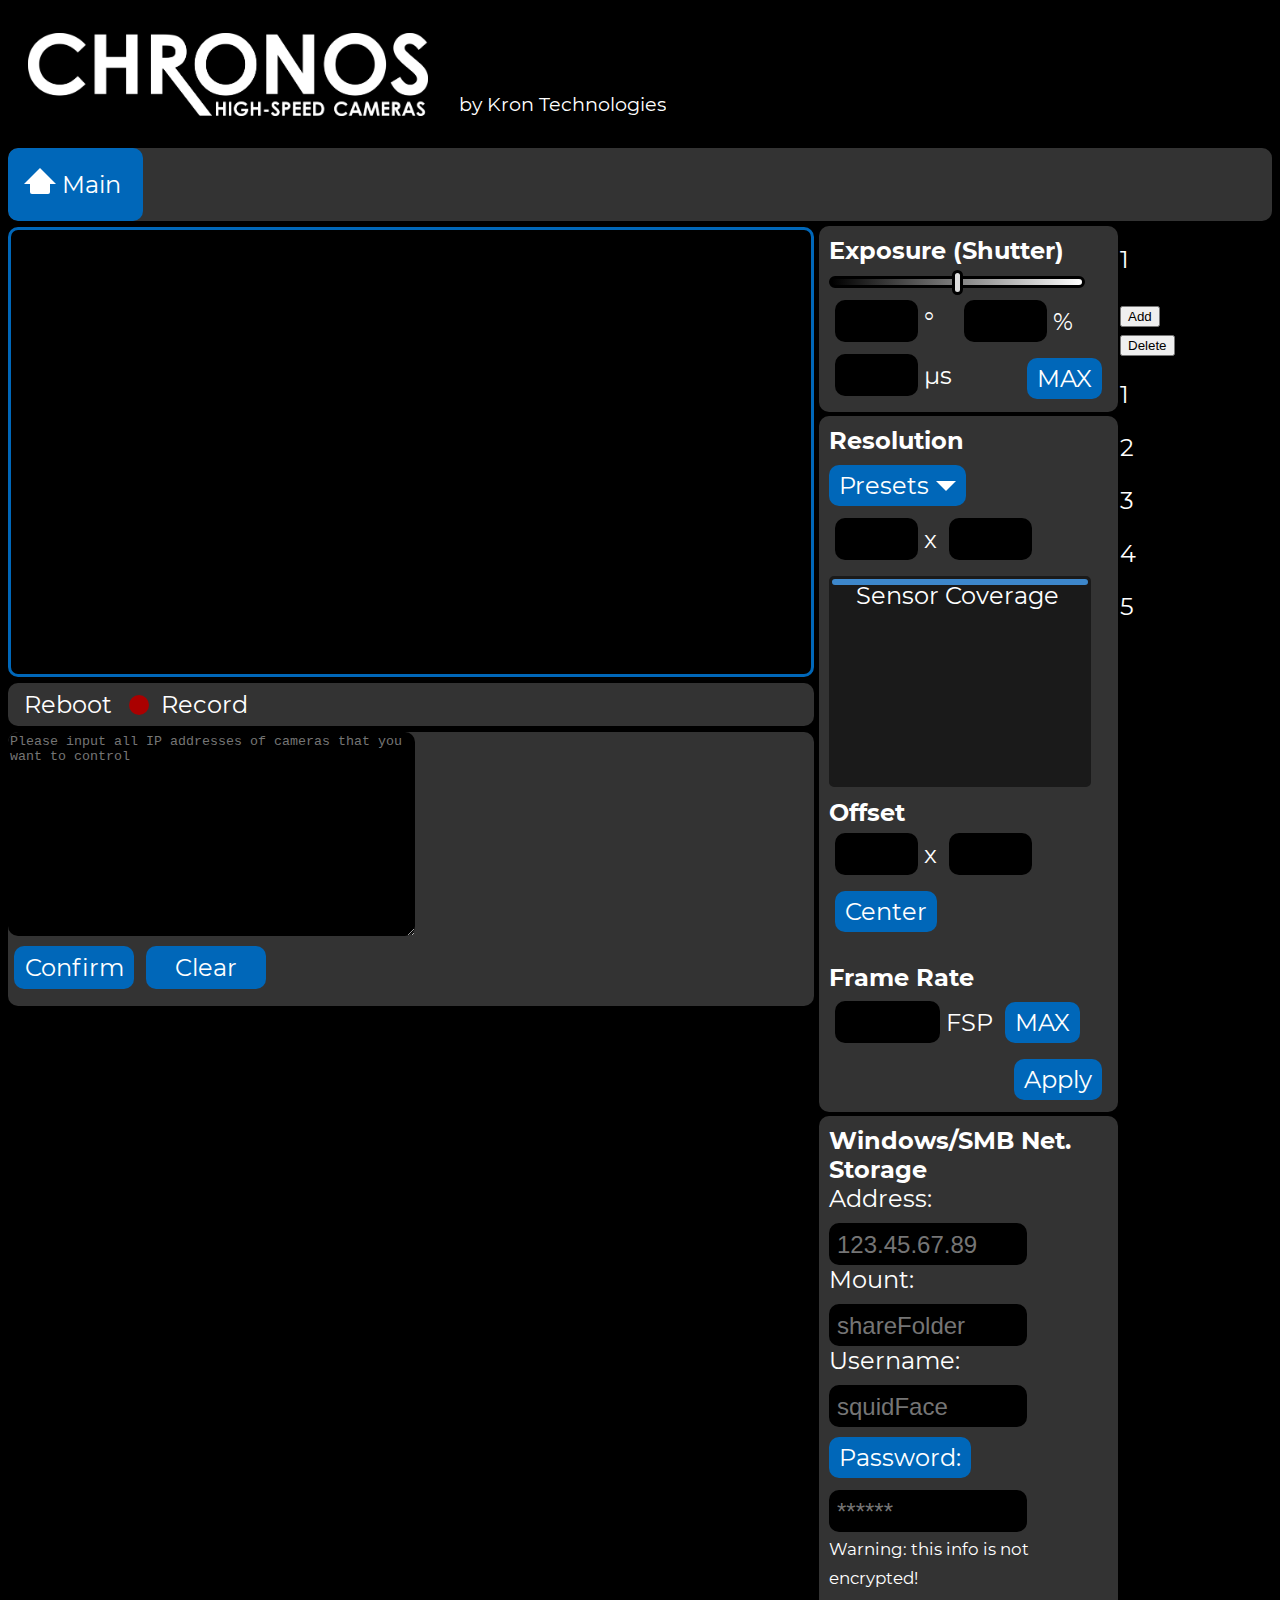
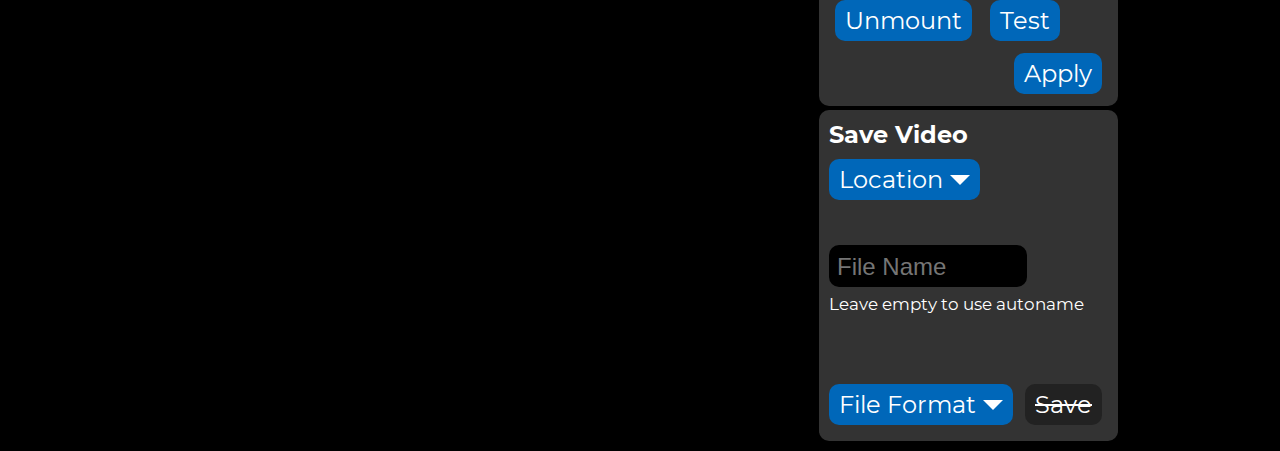
==== commit 04798d7d: "Set SMB and Save" ====
--- a/main.html
+++ b/main.html
@@ -197,7 +197,7 @@
                 <a id="applyButton" class="button"> Apply </a>
             </div>
 
-            <div id="saveAsBox" class="horizLayout">
+            <div id="smbStorageBox" class="horizLayout">
                 <b> Windows/SMB Net. Storage </b>
                 <br>
                 Address: <input id="smbAddress" type="text" placeholder="123.45.67.89"/>
@@ -207,31 +207,56 @@
                 Username:&puncsp;<input id="smbUName" type="text" placeholder="squidFace"/>
                 <br>
                 <a id="smbPassShowHide" class="button" style="margin-left: 0;">Password:</a>
-                <input id="password" type="text" placeholder="******"/>
+                <input id="smbPass" type="password" placeholder="******"/>
                 <br>
                 <span class="instruction">Warning: this info is not encrypted!</span>
                 <br>
                 <a id="smbUnmountBtn" class="button">Unmount</a>
                 <a id="smbTestBtn" class="button">Test</a>
                 <a id="smbApplyBtn" class="button" style="float: right;">Apply</a>
-                <br>
+            </div>
+
+            <div id="saveAsBox" class="horizLayout">
                 <b> Save Video </b>
                 <br>
+                <div id="storageLocation" class="selectContainerHolder" onclick="">Location<div id="storageLocationInner" class="selectContainer">
+                    <a> No Storage Connected </a>
+                    <a id="refreshdropdown">Refresh</a>
+                </div></div>
+                <br><br>
+                <input type="text" id="fileName" placeholder="File Name">
+                <br>
+                <span class="instruction">Leave empty to use autoname</span>
+                <br><br>
+                <br>
                 <div id="saveFormat" class="selectContainerHolder" onclick=""> File Format<div id="saveFormatInner" class="selectContainer">
-                    <a onclick="dropDownSelect(this)">H.264 (mp4)</a>
-                    <a onclick="dropDownSelect(this)">CinemaDNG (raw)</a>
-                    <a onclick="dropDownSelect(this)">TIFF (images)</a>
-                    <a onclick="dropDownSelect(this)">TIFF RAW (images)</a>
+                    <a id="h264">H.264 (mp4)</a>
+                    <a id="cinemaDNG">CinemaDNG (raw)</a>
+                    <a id="tiff">TIFF (images)</a>
+                    <a id="tiffRaw">TIFF RAW (images)</a>
                 </div></div>
                 <a id="saveVideoButton" class="button disabled" onclick="saveWholeVideo()"> Save </a>
+                <br>
+                <div id="popUpBackground" class="popUpBackground hidden">
+                    <div id="messageWarn" class="popUpMessage">
+                        <div id="netShareResultBox" class="horizLayout hidden">
+                            Status of the network share requests
+                            <br>
+                            <a id="ok" style="float: right;" class="button">Ok</a>
+                        </div>
+                        <div id="somethingWeirdBox" class="horizLayout hidden">
+                            Something weird is happening
+                        </div>
+                    </div>
+                </div>
             </div>
         </div>
 
         <div id="mDiv3">
             <p>1</p> 
-            <button onclick="myFun9()">添加</button>
-        </div>
-        <button onclick="myFun10()">删除</button>
+            <button onclick="myFun9()">Add</button>
+        </div>
+        <button onclick="myFun10()">Delete</button>
         <div id="mDiv4">
             <p id="p1">1</p>
             <p id="p2">2</p>
@@ -242,15 +267,12 @@
 
         <script>
         function myFun9(){
-            var arr = [2,3,4,5];
             var mDiv3 = document.getElementById("mDiv3"); //获取组件1
-            for (var i = 0; i < arr.length; i++ )
-            {
-                var eleme = document.createElement("p"); //创建组件2
-                var ele_content = document.createTextNode(arr[i]);//创建节点内容
-                eleme.appendChild(ele_content); // 组件添加节点
-                mDiv3.appendChild(eleme); //组件2加入组件1
-            }
+            var eleme = document.createElement("p"); //创建组件2
+            var ele_content = document.createTextNode("2");//创建节点内容
+            eleme.appendChild(ele_content); // 组件添加节点
+            mDiv3.appendChild(eleme); //组件2加入组件1
+            
         }
         function myFun10(){
             var parent=document.getElementById("mDiv4");
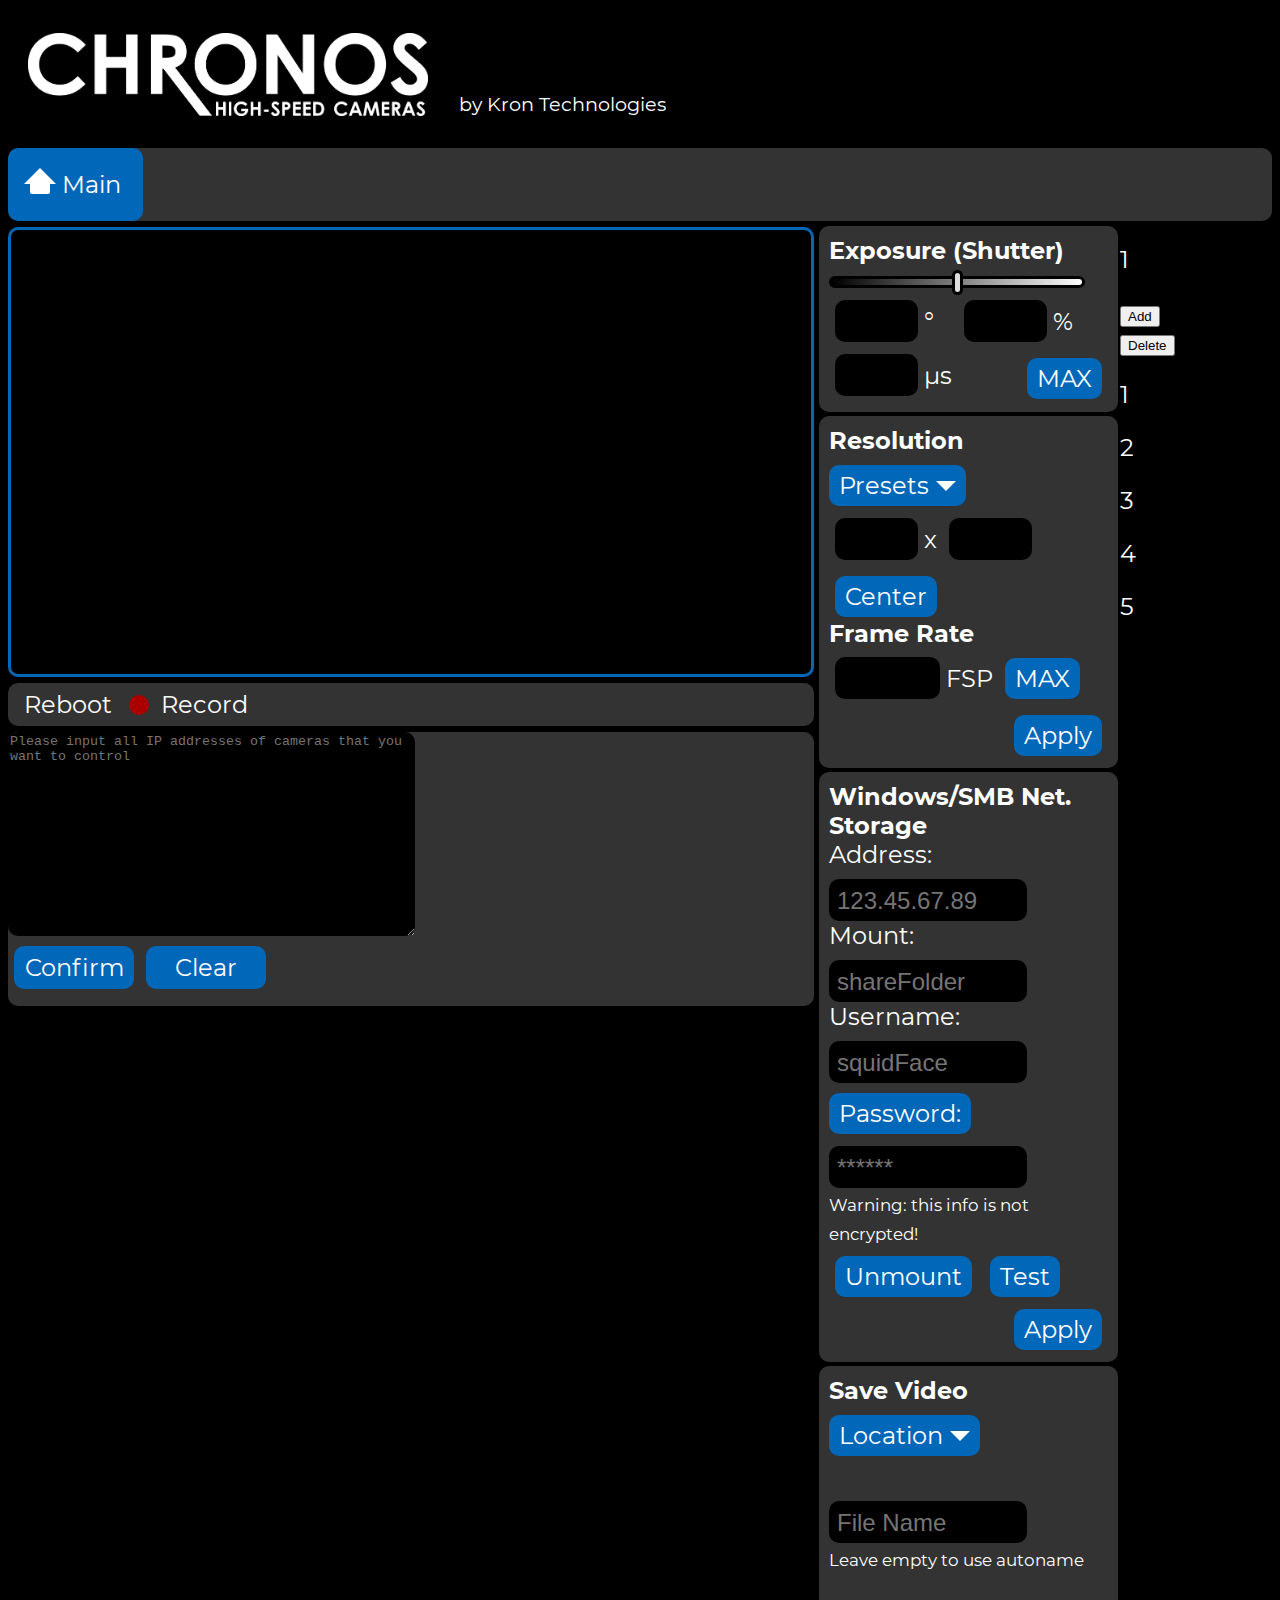
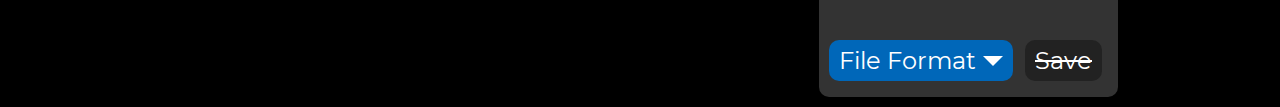
==== commit 46f79ce8: "Resolution Presets" ====
--- a/main.html
+++ b/main.html
@@ -169,6 +169,7 @@
                 <input type="number" id="exposureTime" min="0" step="0.01"> µs
                 <a id="maxShutterButton" class="button"> MAX </a>
             </div>
+            
 
             <div id="resolutionBox" class="horizLayout">
                 <b> Resolution </b> &ensp;
@@ -177,18 +178,7 @@
                 </div></div>
                 <br>
                 <input type="number" id="hRes"/> x <input type="number" id="vRes"/>
-                <br>
-                <div id="sensorBackground">
-                    <div id="sensorCoverageText" class="coverageText">Sensor Coverage</div>
-                    <div id="sensorWindow"></div>
-                </div>
-                <br>
-                <b> Offset </b>
-                <br>
-                <input type="number" id="hOff" min="0" max="1088" step="8"/> x <input type="number" id="vOff" min="0" max="928" step="2"/>
-                &ensp;
                 <a id="centerWindow" class="button"> Center </a>
-                <br>
                 <br>
                 <b> Frame Rate </b>
                 <br>
@@ -196,6 +186,7 @@
                 <a id="maxFRButton" class="button"> MAX </a>
                 <a id="applyButton" class="button"> Apply </a>
             </div>
+            <br>
 
             <div id="smbStorageBox" class="horizLayout">
                 <b> Windows/SMB Net. Storage </b>
@@ -235,7 +226,7 @@
                     <a id="tiff">TIFF (images)</a>
                     <a id="tiffRaw">TIFF RAW (images)</a>
                 </div></div>
-                <a id="saveVideoButton" class="button disabled" onclick="saveWholeVideo()"> Save </a>
+                <a id="saveVideoButton" class="button disabled"> Save </a>
                 <br>
                 <div id="popUpBackground" class="popUpBackground hidden">
                     <div id="messageWarn" class="popUpMessage">
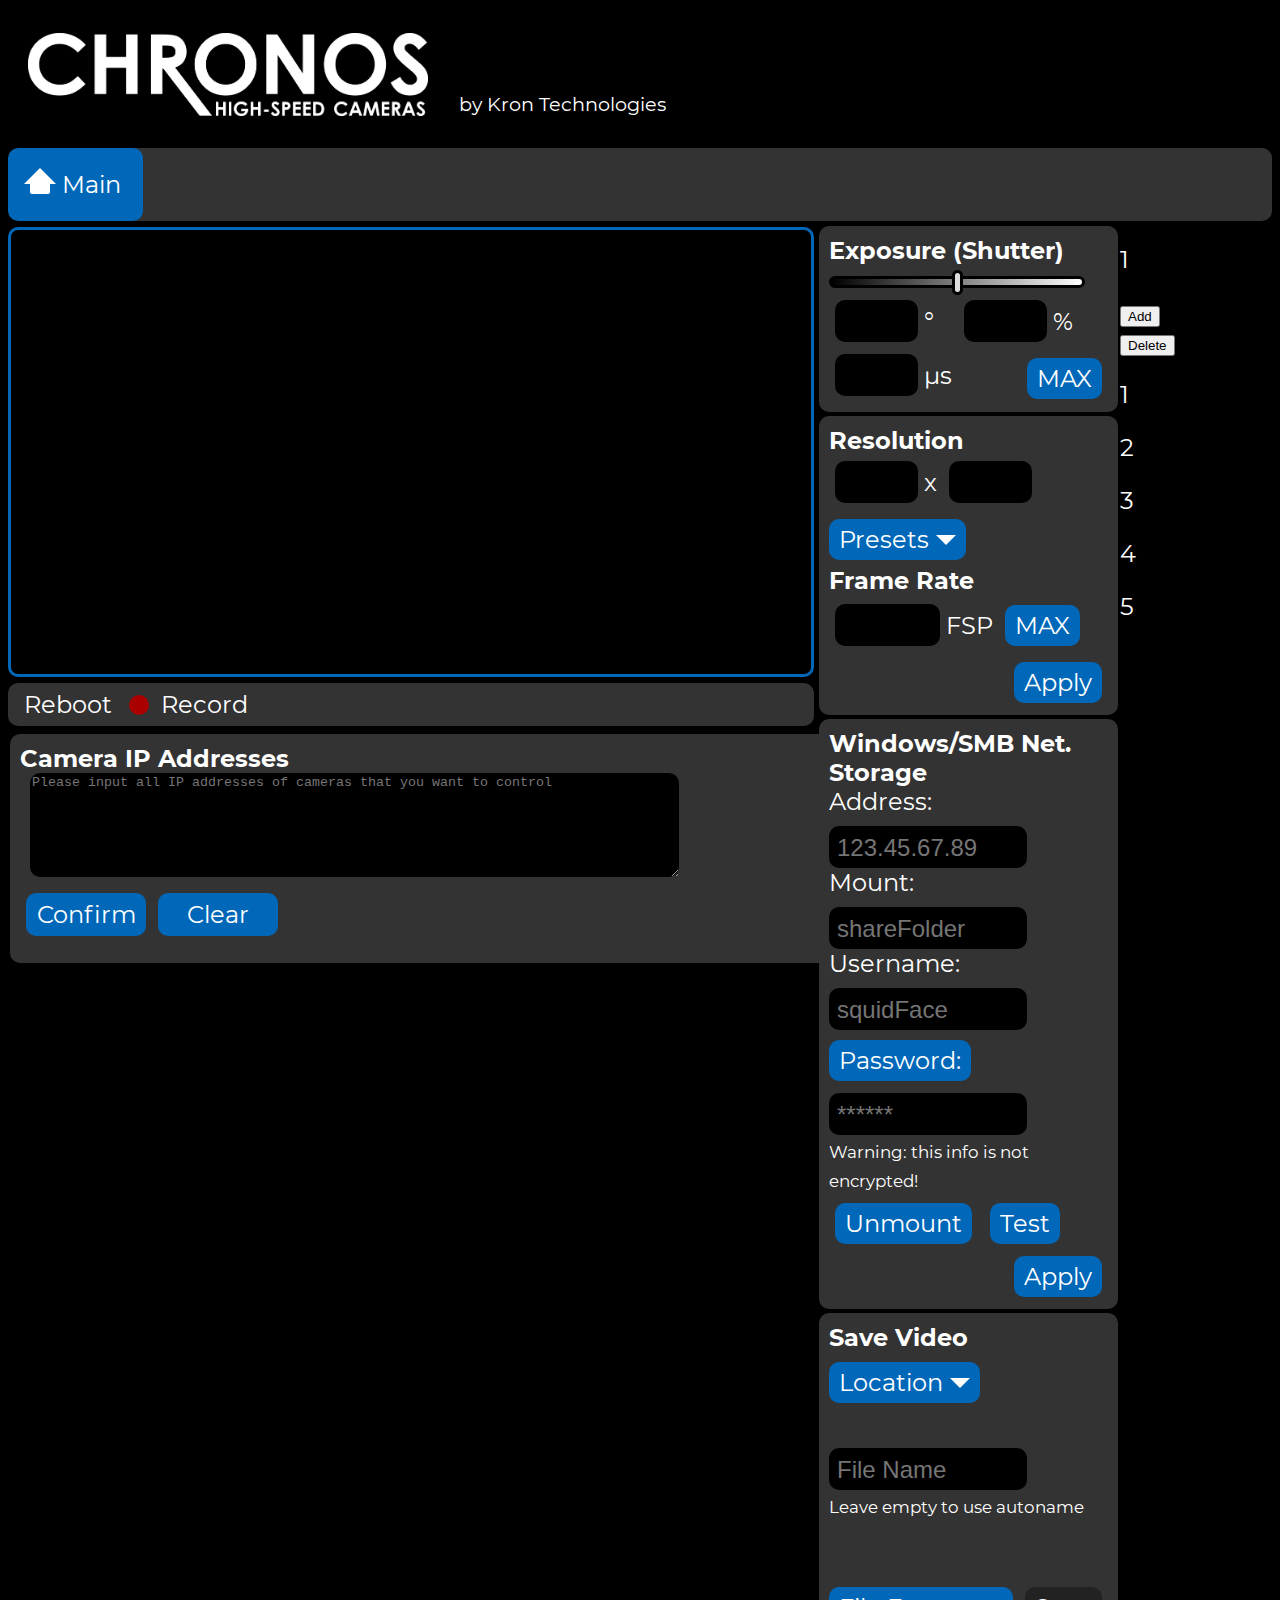
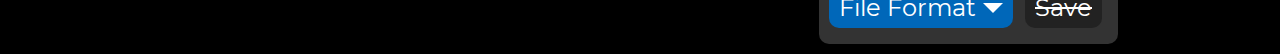
==== commit b27a2e66: "IP adresses display with details" ====
--- a/main.html
+++ b/main.html
@@ -43,13 +43,15 @@
 #fps { width: 105px; }
 
 #ip_address_area {
-    width: 50%;
-    height: 200px;
+    width: 80%;
+    height: 100px;
     border-radius: 10px;
 
     background-color: black;
     color: white;
     border: 0px;
+
+    margin-left: 10px;
 }
 
 
@@ -143,16 +145,15 @@
                 <a id="btn_toggle_record" class=" btn_Toggle_Record start"><div class="recordCircle"></div> Record </a>
                 <!--<input type="button" id="btn_toggle_record" class="btn_Toggle_Record start" value="Record"/>-->
             </div>
-            <div id="ipBox" class="Text-bar">
-                <div id="ip_display" style="display: flex;">
-                    <textarea id="ip_address_area" placeholder="Please input all IP addresses of cameras that you want to control"></textarea>
-                    <div id="j-selected-employee">
-                        <p id="ip_list"></p>
-                    </div>
-                </div>
+            <div id="ipBox" class="Text-bar horizLayout">
+                <b>Camera IP Addresses</b>
+                <textarea id="ip_address_area" placeholder="Please input all IP addresses of cameras that you want to control"></textarea>
                 <div id="ip_button" style="padding-bottom: 70px;">
                     <a id="ipConfirmButton" class="button"> Confirm </a>
                     <a id="ipClearButton" class="button"> Clear </a>
+                </div>
+                <div id="listContainer">
+                    <div id="ipList"></div>
                 </div>
             </div>
         </div>
@@ -172,13 +173,12 @@
             
 
             <div id="resolutionBox" class="horizLayout">
-                <b> Resolution </b> &ensp;
+                <b> Resolution </b>
+                <br>
+                <input type="number" id="hRes"/> x <input type="number" id="vRes"/>
                 <div class="selectContainerHolder" onclick="">Presets<div id="resolution" class="selectContainer">
-                    <a> Unset (Please check JavaScript connection) </a>
+                    <a> Unset (Please check camera connection) </a>
                 </div></div>
-                <br>
-                <input type="number" id="hRes"/> x <input type="number" id="vRes"/>
-                <a id="centerWindow" class="button"> Center </a>
                 <br>
                 <b> Frame Rate </b>
                 <br>
@@ -210,7 +210,7 @@
             <div id="saveAsBox" class="horizLayout">
                 <b> Save Video </b>
                 <br>
-                <div id="storageLocation" class="selectContainerHolder" onclick="">Location<div id="storageLocationInner" class="selectContainer">
+                <div id="storageLocation" class="selectContainerHolder">Location<div id="storageLocationInner" class="selectContainer">
                     <a> No Storage Connected </a>
                     <a id="refreshdropdown">Refresh</a>
                 </div></div>
@@ -242,6 +242,8 @@
                 </div>
             </div>
         </div>
+
+        
 
         <div id="mDiv3">
             <p>1</p> 
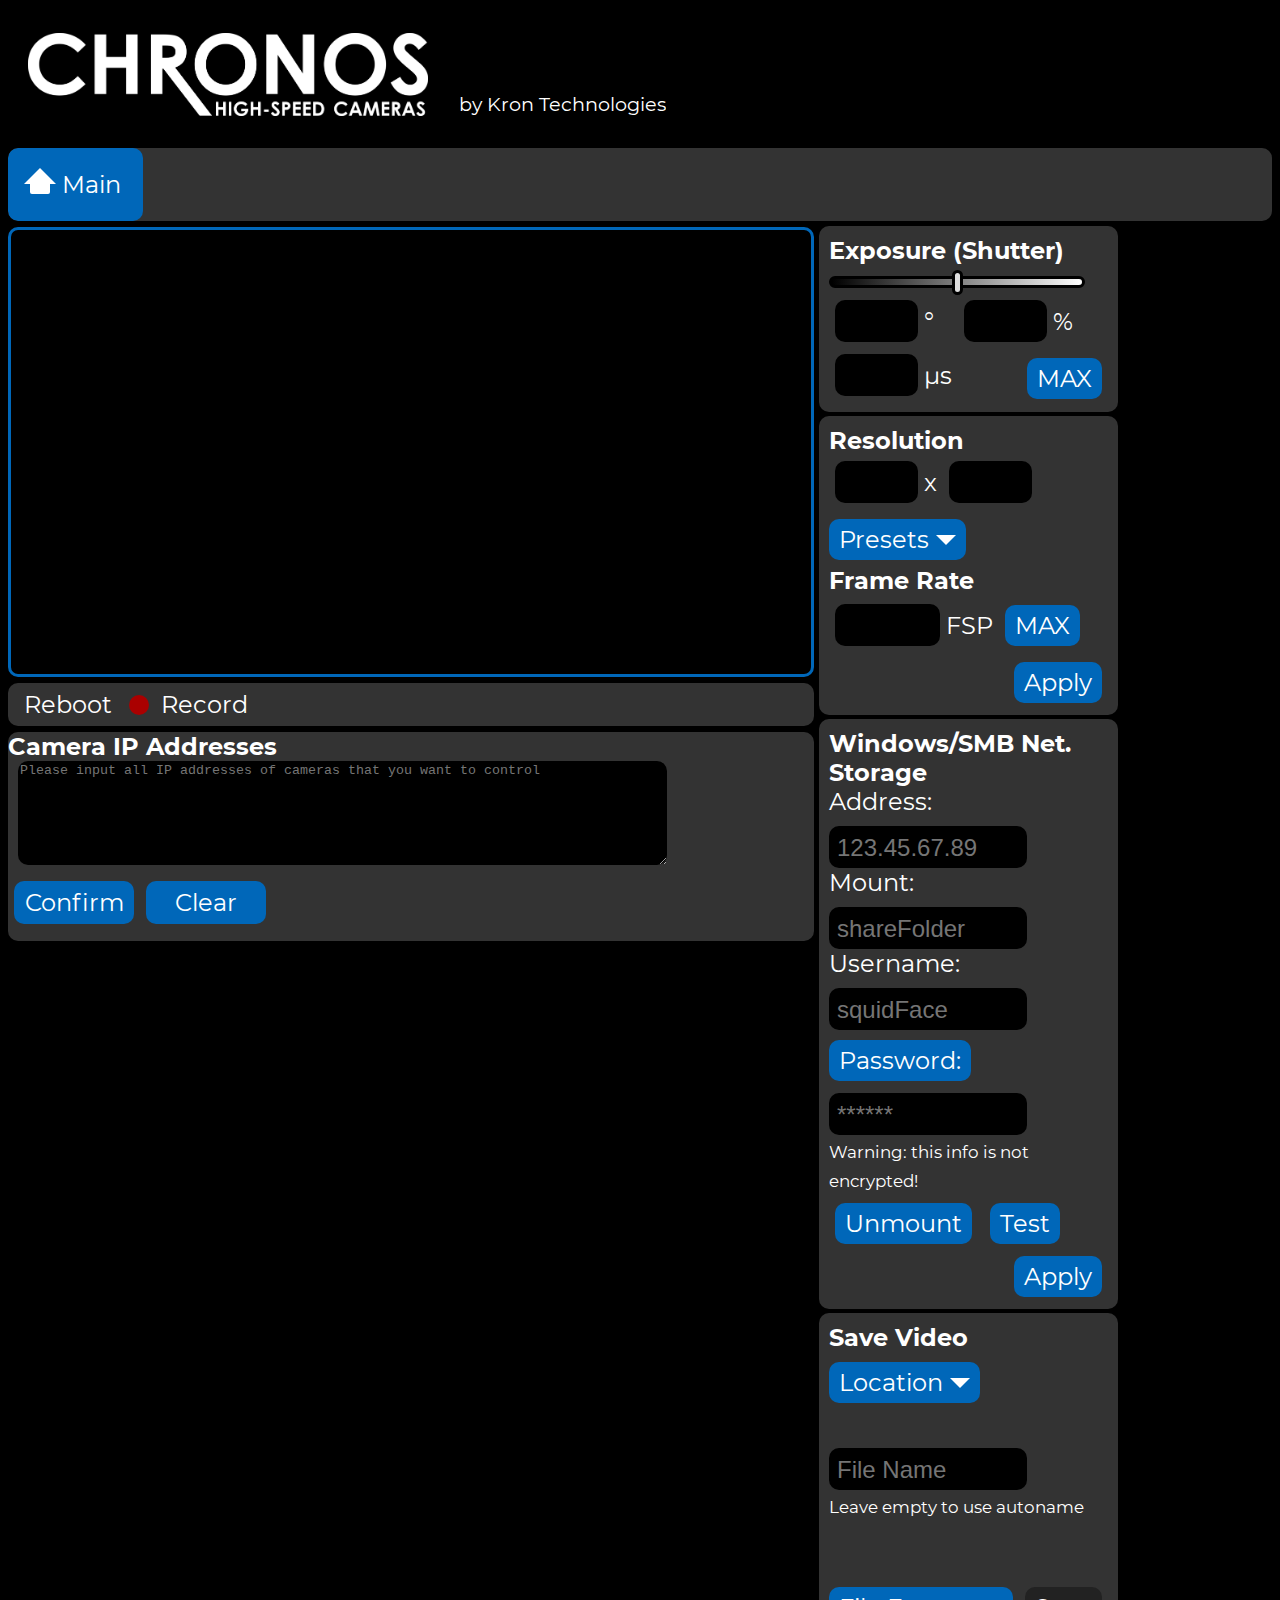
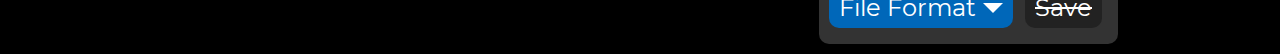
==== commit 5f079737: "Resolution, frame rate and exposure limits change" ====
--- a/main.html
+++ b/main.html
@@ -53,7 +53,6 @@
 
     margin-left: 10px;
 }
-
 
 @media screen and (min-width: 1737px) {
 	.rightContainer { max-width: 900px; }
@@ -145,7 +144,7 @@
                 <a id="btn_toggle_record" class=" btn_Toggle_Record start"><div class="recordCircle"></div> Record </a>
                 <!--<input type="button" id="btn_toggle_record" class="btn_Toggle_Record start" value="Record"/>-->
             </div>
-            <div id="ipBox" class="Text-bar horizLayout">
+            <div id="ipBox" class="Text-bar">
                 <b>Camera IP Addresses</b>
                 <textarea id="ip_address_area" placeholder="Please input all IP addresses of cameras that you want to control"></textarea>
                 <div id="ip_button" style="padding-bottom: 70px;">
@@ -188,6 +187,11 @@
             </div>
             <br>
 
+            
+        </div>
+        <br>
+
+        <div class="rightContainer">
             <div id="smbStorageBox" class="horizLayout">
                 <b> Windows/SMB Net. Storage </b>
                 <br>
@@ -205,7 +209,7 @@
                 <a id="smbUnmountBtn" class="button">Unmount</a>
                 <a id="smbTestBtn" class="button">Test</a>
                 <a id="smbApplyBtn" class="button" style="float: right;">Apply</a>
-            </div>
+            </div>  
 
             <div id="saveAsBox" class="horizLayout">
                 <b> Save Video </b>
@@ -243,34 +247,23 @@
             </div>
         </div>
 
-        
-
-        <div id="mDiv3">
-            <p>1</p> 
-            <button onclick="myFun9()">Add</button>
-        </div>
-        <button onclick="myFun10()">Delete</button>
-        <div id="mDiv4">
-            <p id="p1">1</p>
-            <p id="p2">2</p>
-            <p id="p3">3</p>
-            <p id="p4">4</p>
-            <p id="p5">5</p>
-        </div>
 
         <script>
-        function myFun9(){
-            var mDiv3 = document.getElementById("mDiv3"); //获取组件1
-            var eleme = document.createElement("p"); //创建组件2
-            var ele_content = document.createTextNode("2");//创建节点内容
-            eleme.appendChild(ele_content); // 组件添加节点
-            mDiv3.appendChild(eleme); //组件2加入组件1
-            
+        function deleteIp(obj) {
+            var parent = document.getElementById("ipList");
+            var number = obj.id.replace("button", "");
+            var childId = "ipAddress" + number;
+            var child = document.getElementById(childId);
+            parent.removeChild(child);
         }
-        function myFun10(){
-            var parent=document.getElementById("mDiv4");
-            var son=document.getElementById("p1");
-            parent.removeChild(son);
+
+        function usePresetResolution(obj) {
+            var temp = obj.innerText.replace(/[^\d.]/gi, ' ') ; // strip out anything other than digits
+            var pieces = temp.split(/(\s+)/) ; // split up the contents
+
+            document.getElementById("hRes").value = pieces[0] ; // set the preset horizontal resolution
+            document.getElementById("vRes").value = pieces[2] ; // set the preset vertical resolution
+            document.getElementById("fps").value = pieces[4] ; // set the preset framerate
         }
         </script>
         
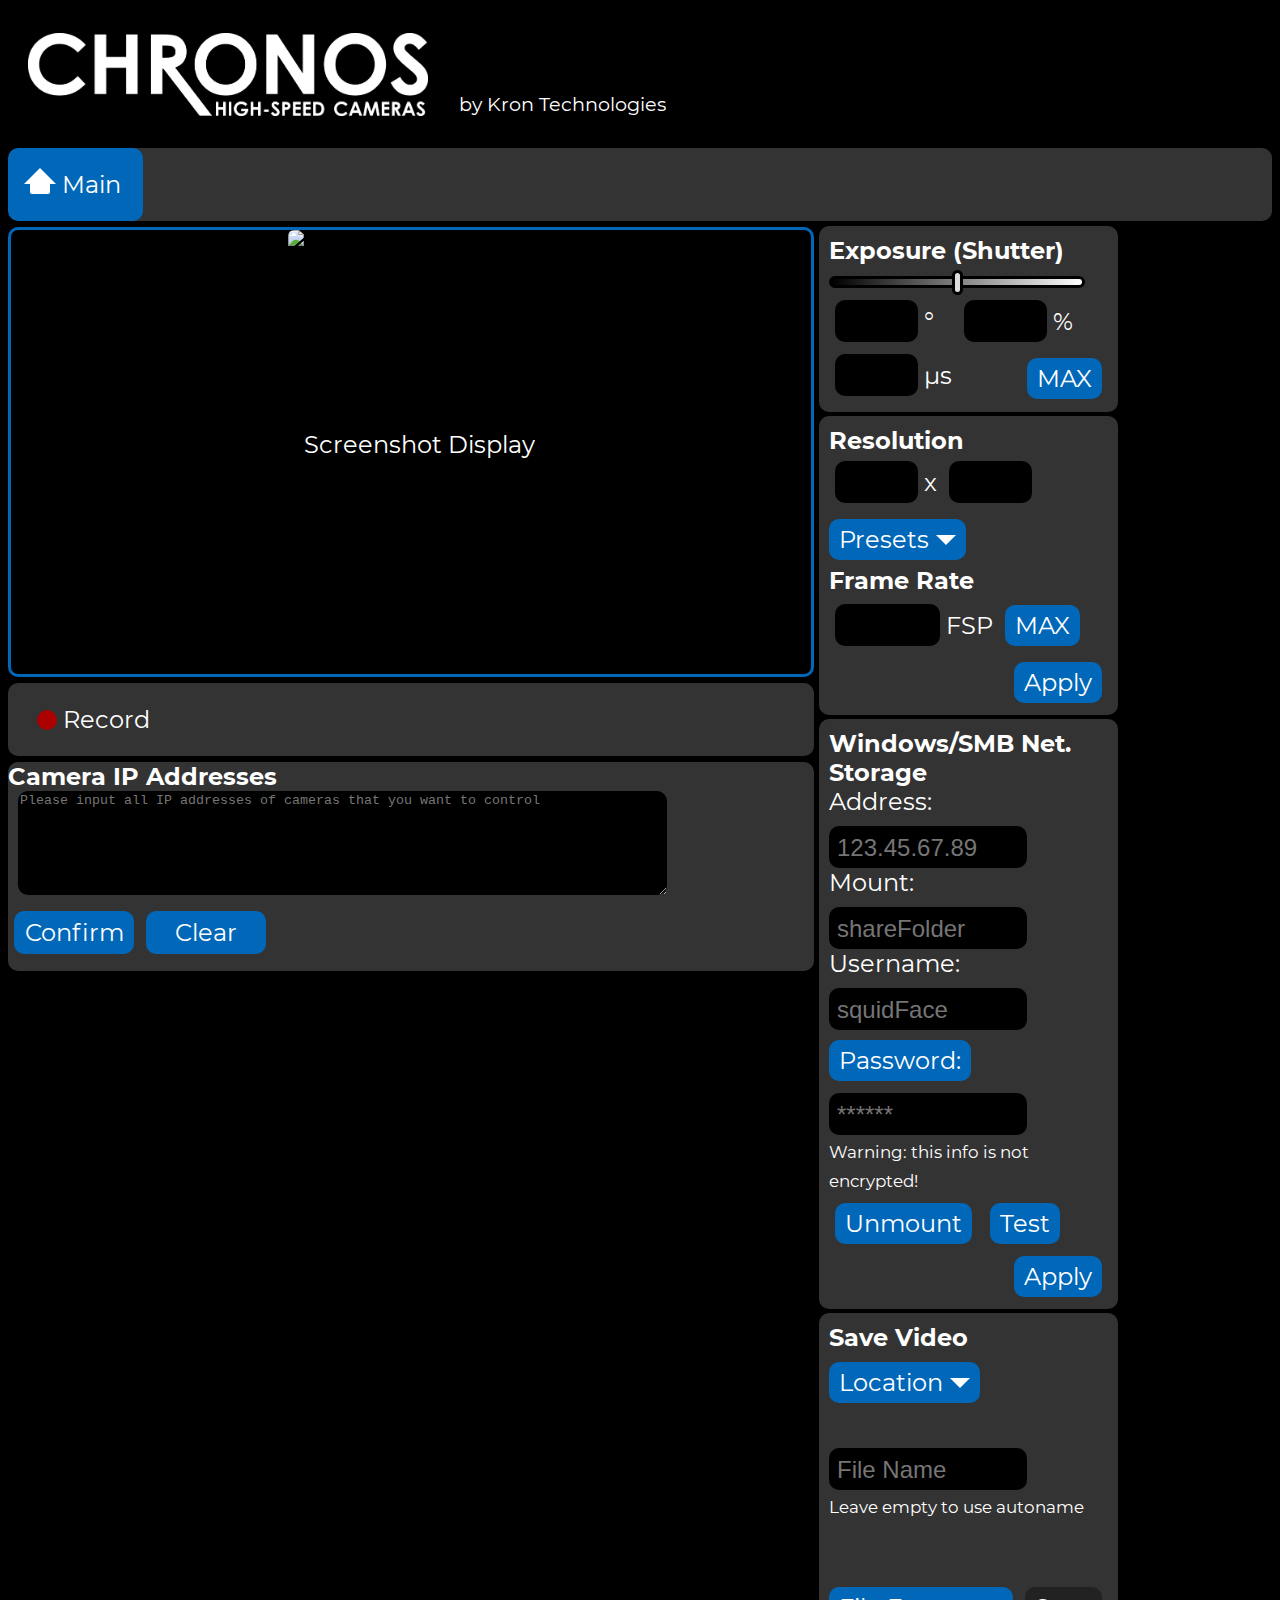
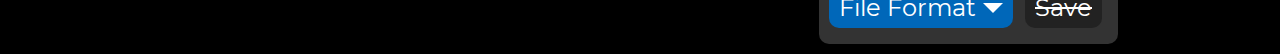
==== commit 7948219c: "Pop-up windows for different warning" ====
--- a/main.html
+++ b/main.html
@@ -130,7 +130,7 @@
 
         <div class="leftContainer">
             <div id="videoDisplay" class="videoDisplay">
-                <!--<img id="imageDisplay" class="" alt="" src="">-->
+                <img id="imageDisplay" alt="Screenshot Display">
                 <div id="crossHairs" class="overlay hidden"></div>
                 <div id="saveProgress" class="progressBar hidden">
                     <div id="videoStateOverlay" class="stateNotice">Saving Video</div>
@@ -140,9 +140,8 @@
             </div>
 
             <div class="Text-bar">
-                <a id="rebootBtn" class=""> Reboot </a>
-                <a id="btn_toggle_record" class=" btn_Toggle_Record start"><div class="recordCircle"></div> Record </a>
-                <!--<input type="button" id="btn_toggle_record" class="btn_Toggle_Record start" value="Record"/>-->
+                <!--<a id="rebootBtn" class=""> Reboot </a>-->
+                <a id="record"><div class="recordCircle"></div>Record</a>
             </div>
             <div id="ipBox" class="Text-bar">
                 <b>Camera IP Addresses</b>
@@ -231,42 +230,67 @@
                     <a id="tiffRaw">TIFF RAW (images)</a>
                 </div></div>
                 <a id="saveVideoButton" class="button disabled"> Save </a>
-                <br>
-                <div id="popUpBackground" class="popUpBackground hidden">
-                    <div id="messageWarn" class="popUpMessage">
-                        <div id="netShareResultBox" class="horizLayout hidden">
-                            Status of the network share requests
-                            <br>
-                            <a id="ok" style="float: right;" class="button">Ok</a>
-                        </div>
-                        <div id="somethingWeirdBox" class="horizLayout hidden">
-                            Something weird is happening
-                        </div>
-                    </div>
-                </div>
-            </div>
-        </div>
-
-
-        <script>
-        function deleteIp(obj) {
-            var parent = document.getElementById("ipList");
-            var number = obj.id.replace("button", "");
-            var childId = "ipAddress" + number;
-            var child = document.getElementById(childId);
-            parent.removeChild(child);
-        }
-
-        function usePresetResolution(obj) {
-            var temp = obj.innerText.replace(/[^\d.]/gi, ' ') ; // strip out anything other than digits
-            var pieces = temp.split(/(\s+)/) ; // split up the contents
-
-            document.getElementById("hRes").value = pieces[0] ; // set the preset horizontal resolution
-            document.getElementById("vRes").value = pieces[2] ; // set the preset vertical resolution
-            document.getElementById("fps").value = pieces[4] ; // set the preset framerate
-        }
-        </script>
-        
+            </div>
+        </div>
     </div>
+
+    <div id="popUpBackground" class="popUpBackground hidden">
+        <div id="messageWarn" class="popUpMessage">
+            <div id="overwrittenBox" class="horizLayout hidden">
+                You have not saved any of the previous recording. Do you want to erase it and start a new recording?
+                <br>
+                <a style="float: right;" class="button" onclick="dropDownSelect(this)">No (don't record)</a>
+                <a style="float: right;" class="button" onclick="dropDownSelect(this)">Yes (overwrite)</a>
+            </div>
+            <div id="somethingWeirdBox" class="horizLayout hidden">
+                Something weird is happening
+            </div>
+            <div id="resNotAppliedBox" class="horizLayout hidden">
+                The resolution & framerate settings were changed, but they were not applied. Do you want to use the new settings?
+                <a style="float: right;" class="button" onclick="dropDownSelect(this)">Yes (apply the changed settings)</a>
+                <a style="float: right;" class="button" onclick="dropDownSelect(this)">No (revert to previous settings)</a>
+            </div>
+            <div id="errorWhileSavingBox" class="horizLayout hidden">
+                Cannont save the file
+                <br>
+                <a style="float: right;" class="button" onclick="dropDownSelect(this)">Ok</a>
+            </div>
+            <div id="noRecordSegmentModeBox" class="horizLayout hidden">
+                The webpage cannot start a recording in "Segmented" mode.
+                <br>
+                You can change recording mode on the <a href="\settings.html">settings</a> page.
+                <br>
+                <a style="float: right;" class="button" onclick="dropDownSelect(this)">Ok</a>
+            </div>
+            <div id="cantApplyResBox" class="horizLayout hidden">
+                Cannot apply resolution / framerate settings.
+                <br>
+                One or more settings are outside the acceptable bounds.
+                <br>
+                <a style="float: right;" class="button" onclick="dropDownSelect(this)">Ok</a>
+            </div>
+        </div>
+    </div>
+
+
+    <script>
+    function deleteIp(obj) {
+        var parent = document.getElementById("ipList");
+        var number = obj.id.replace("button", "");
+        var childId = "ipAddress" + number;
+        var child = document.getElementById(childId);
+        parent.removeChild(child);
+    }
+
+    function usePresetResolution(obj) {
+        var temp = obj.innerText.replace(/[^\d.]/gi, ' ') ; // strip out anything other than digits
+        var pieces = temp.split(/(\s+)/) ; // split up the contents
+
+        document.getElementById("hRes").value = pieces[0] ; // set the preset horizontal resolution
+        document.getElementById("vRes").value = pieces[2] ; // set the preset vertical resolution
+        document.getElementById("fps").value = pieces[4] ; // set the preset framerate
+    }
+    </script>
+
 </body>
 </html>
